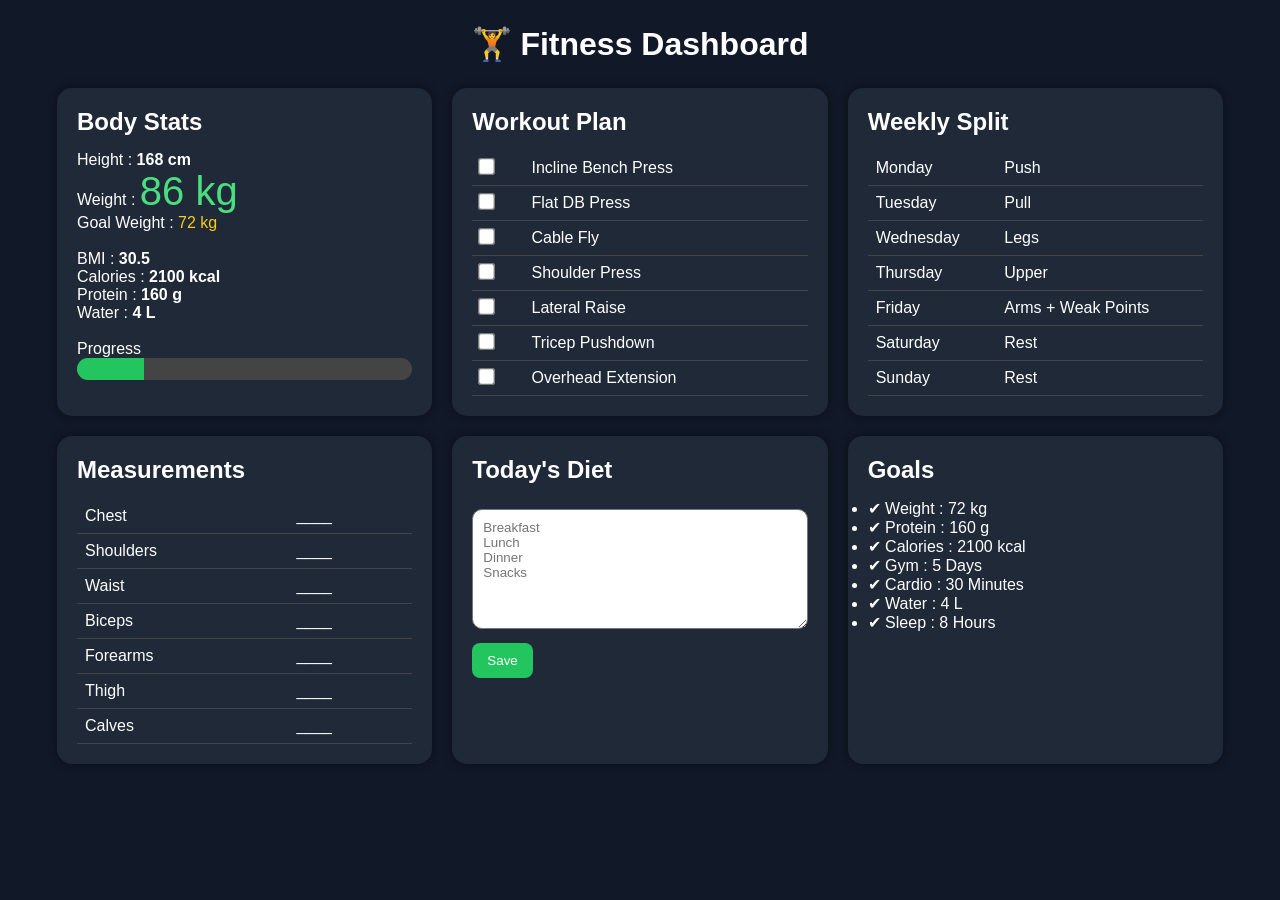
==== index.html @ 70d328dc "Create index.html" ====
<!DOCTYPE html>
<html lang="en">
<head>
<meta charset="UTF-8">
<meta name="viewport" content="width=device-width, initial-scale=1.0">
<title>Fitness Dashboard</title>

<style>

*{
    margin:0;
    padding:0;
    box-sizing:border-box;
    font-family:Arial,Helvetica,sans-serif;
}

body{
    background:#111827;
    color:white;
}

.container{
    width:95%;
    max-width:1300px;
    margin:auto;
    padding:25px;
}

h1{
    text-align:center;
    margin-bottom:25px;
}

.grid{
    display:grid;
    grid-template-columns:repeat(auto-fit,minmax(300px,1fr));
    gap:20px;
}

.card{
    background:#1f2937;
    padding:20px;
    border-radius:15px;
    box-shadow:0 0 10px rgba(0,0,0,.4);
}

.card h2{
    margin-bottom:15px;
}

.progress{
    width:100%;
    height:22px;
    background:#444;
    border-radius:20px;
    overflow:hidden;
}

.bar{
    height:100%;
    width:20%;
    background:#22c55e;
}

table{
    width:100%;
    border-collapse:collapse;
}

td{
    padding:8px;
    border-bottom:1px solid #444;
}

input[type=checkbox]{
    transform:scale(1.3);
}

.weight{
    font-size:40px;
    color:#4ade80;
    margin:10px 0;
}

.goal{
    color:#facc15;
}

button{
    padding:10px 15px;
    border:none;
    border-radius:8px;
    cursor:pointer;
    background:#22c55e;
    color:white;
    margin-top:10px;
}

button:hover{
    background:#16a34a;
}

textarea{
    width:100%;
    height:120px;
    border-radius:10px;
    padding:10px;
    margin-top:10px;
}

</style>

</head>

<body>

<div class="container">

<h1>🏋 Fitness Dashboard</h1>

<div class="grid">

<div class="card">
<h2>Body Stats</h2>

<p>Height : <b>168 cm</b></p>
<p>Weight : <span class="weight">86 kg</span></p>
<p>Goal Weight : <span class="goal">72 kg</span></p>

<br>

<p>BMI : <b>30.5</b></p>
<p>Calories : <b>2100 kcal</b></p>
<p>Protein : <b>160 g</b></p>
<p>Water : <b>4 L</b></p>

<br>

<p>Progress</p>

<div class="progress">
<div class="bar"></div>
</div>

</div>

<div class="card">

<h2>Workout Plan</h2>

<table>

<tr>
<td><input type="checkbox"></td>
<td>Incline Bench Press</td>
</tr>

<tr>
<td><input type="checkbox"></td>
<td>Flat DB Press</td>
</tr>

<tr>
<td><input type="checkbox"></td>
<td>Cable Fly</td>
</tr>

<tr>
<td><input type="checkbox"></td>
<td>Shoulder Press</td>
</tr>

<tr>
<td><input type="checkbox"></td>
<td>Lateral Raise</td>
</tr>

<tr>
<td><input type="checkbox"></td>
<td>Tricep Pushdown</td>
</tr>

<tr>
<td><input type="checkbox"></td>
<td>Overhead Extension</td>
</tr>

</table>

</div>

<div class="card">

<h2>Weekly Split</h2>

<table>

<tr><td>Monday</td><td>Push</td></tr>
<tr><td>Tuesday</td><td>Pull</td></tr>
<tr><td>Wednesday</td><td>Legs</td></tr>
<tr><td>Thursday</td><td>Upper</td></tr>
<tr><td>Friday</td><td>Arms + Weak Points</td></tr>
<tr><td>Saturday</td><td>Rest</td></tr>
<tr><td>Sunday</td><td>Rest</td></tr>

</table>

</div>

<div class="card">

<h2>Measurements</h2>

<table>

<tr><td>Chest</td><td>____</td></tr>
<tr><td>Shoulders</td><td>____</td></tr>
<tr><td>Waist</td><td>____</td></tr>
<tr><td>Biceps</td><td>____</td></tr>
<tr><td>Forearms</td><td>____</td></tr>
<tr><td>Thigh</td><td>____</td></tr>
<tr><td>Calves</td><td>____</td></tr>

</table>

</div>

<div class="card">

<h2>Today's Diet</h2>

<textarea placeholder="Breakfast&#10;Lunch&#10;Dinner&#10;Snacks"></textarea>

<button onclick="alert('Saved Successfully!')">
Save
</button>

</div>

<div class="card">

<h2>Goals</h2>

<ul>

<li>✔ Weight : 72 kg</li>
<li>✔ Protein : 160 g</li>
<li>✔ Calories : 2100 kcal</li>
<li>✔ Gym : 5 Days</li>
<li>✔ Cardio : 30 Minutes</li>
<li>✔ Water : 4 L</li>
<li>✔ Sleep : 8 Hours</li>

</ul>

</div>

</div>

</div>

</body>

</html>
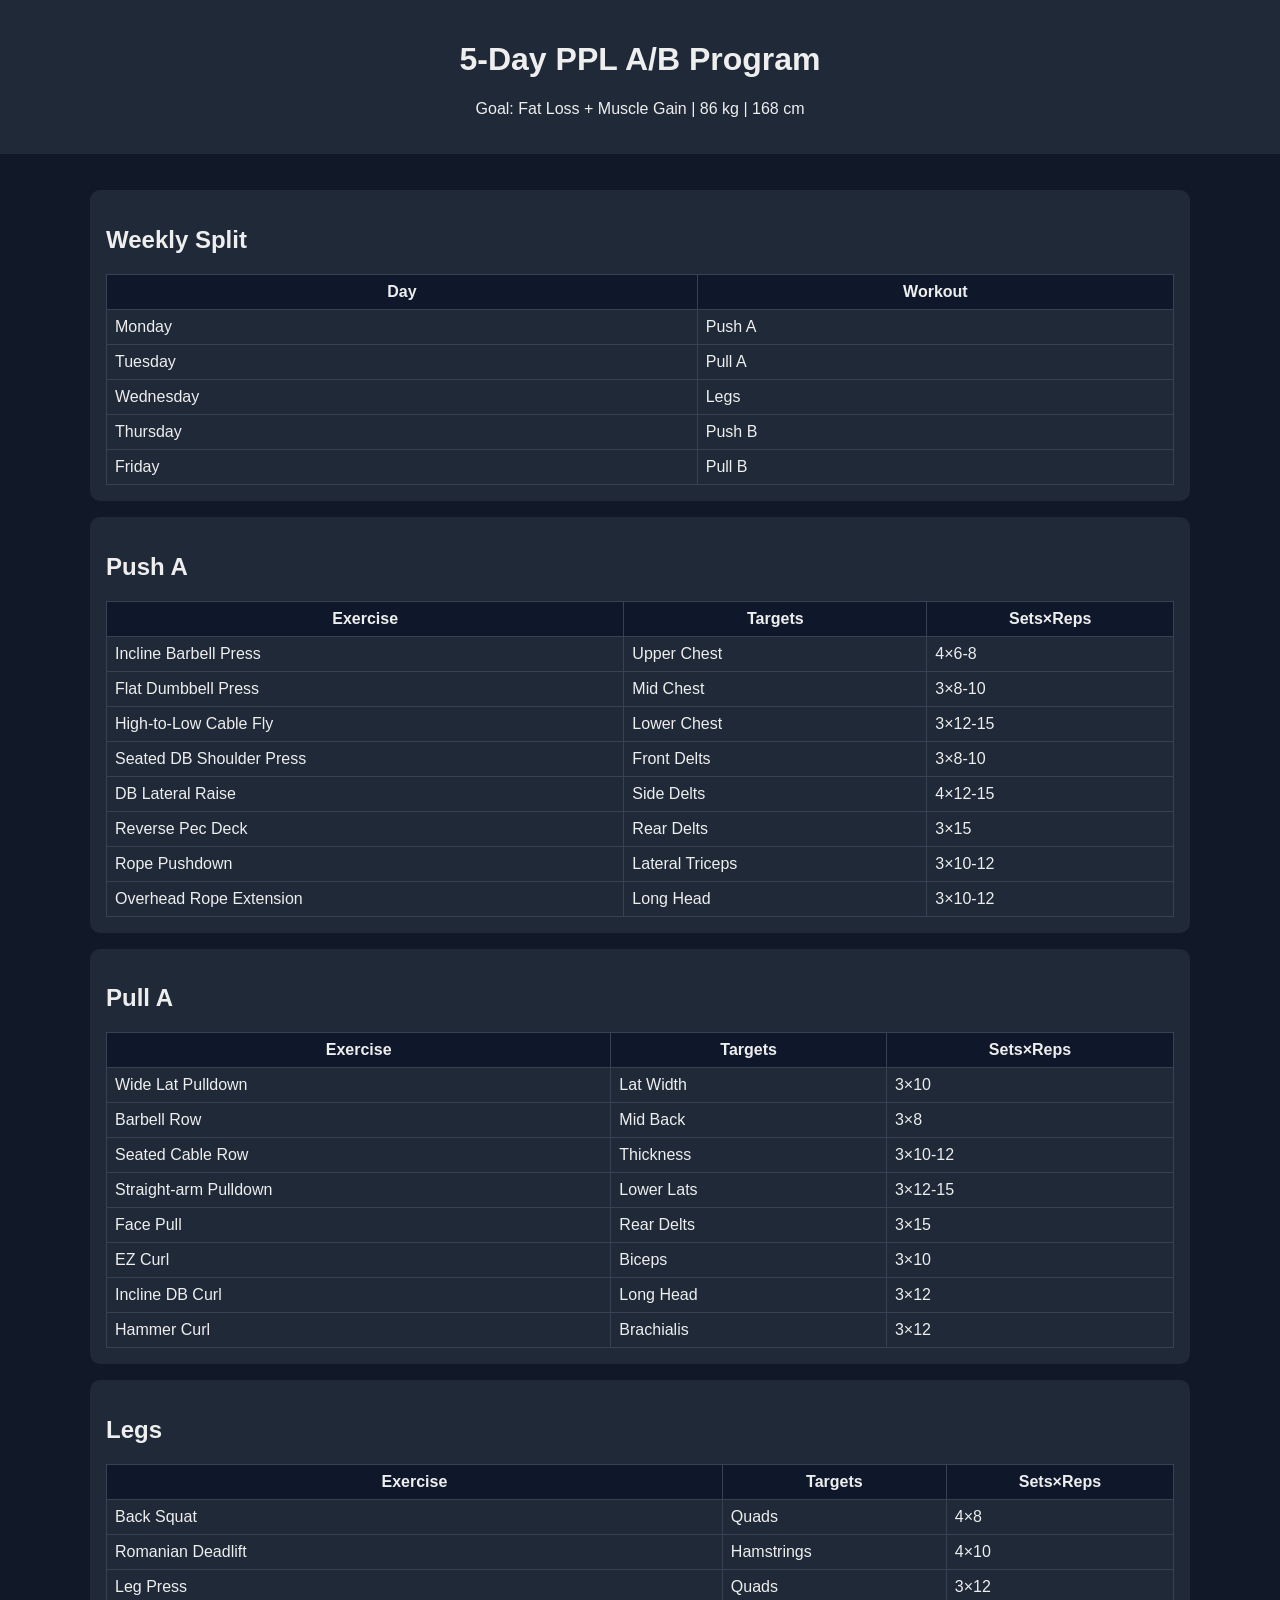
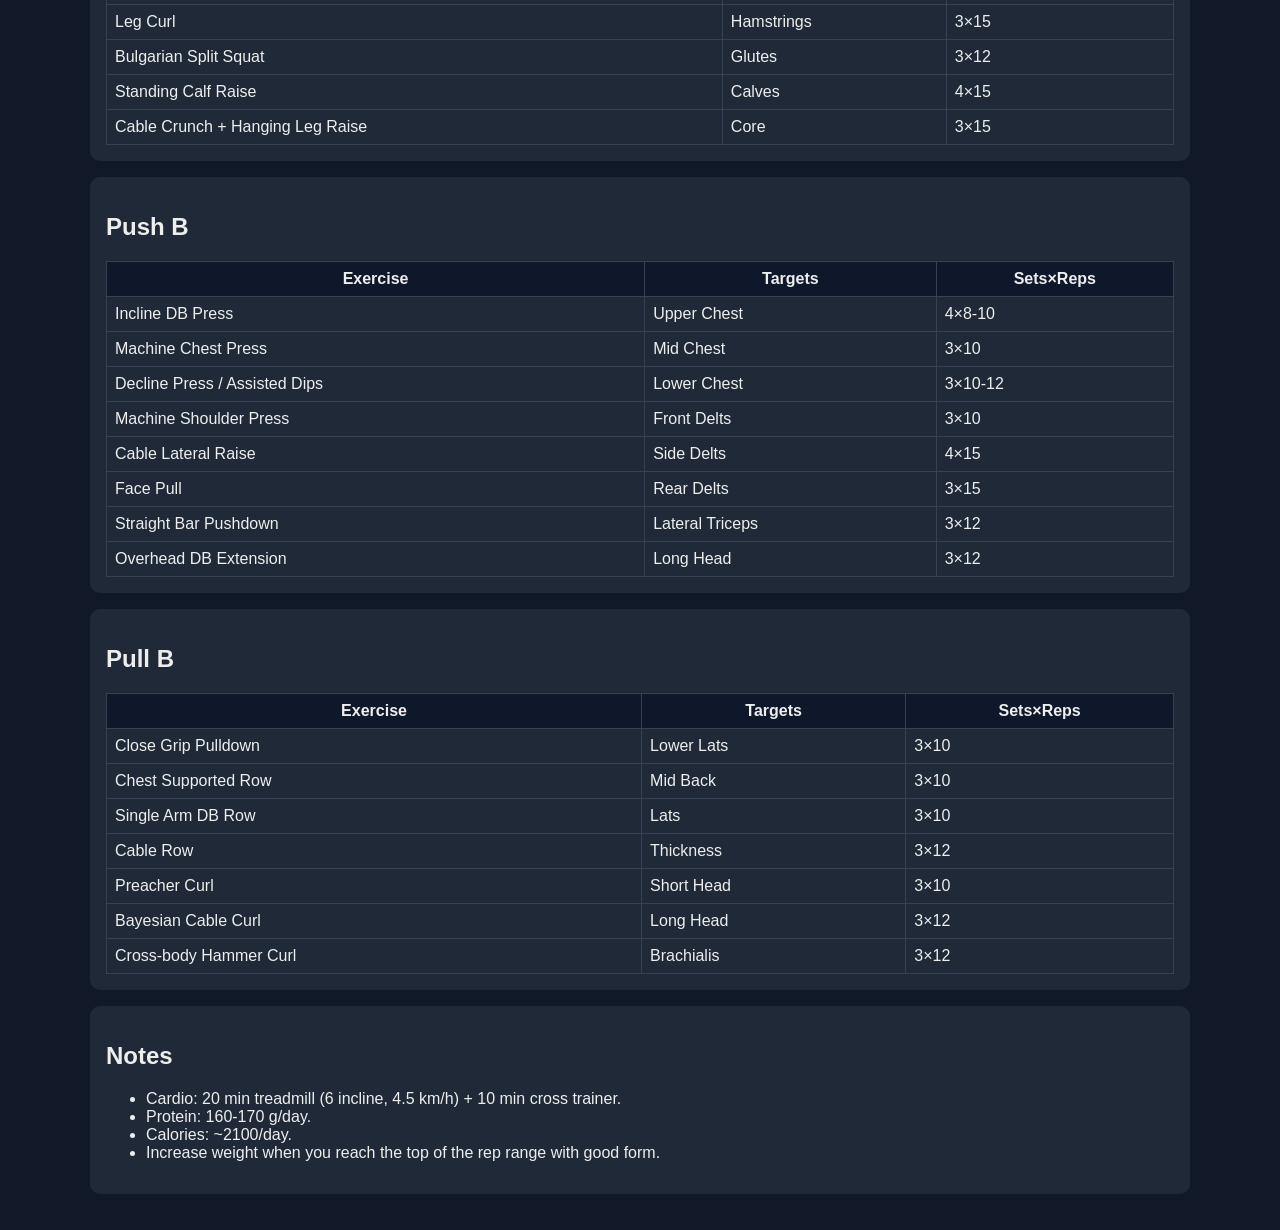
==== commit d1d76022: "Update index.html" ====
--- a/index.html
+++ b/index.html
@@ -1,264 +1,86 @@
-<!DOCTYPE html>
-<html lang="en">
-<head>
-<meta charset="UTF-8">
-<meta name="viewport" content="width=device-width, initial-scale=1.0">
-<title>Fitness Dashboard</title>
 
+<!DOCTYPE html><html><head><meta charset="utf-8">
+<meta name="viewport" content="width=device-width,initial-scale=1">
+<title>PPL A/B Fitness Dashboard</title>
 <style>
+body{font-family:Arial;background:#111827;color:#eee;margin:0}
+header{background:#1f2937;padding:20px;text-align:center}
+.container{max-width:1100px;margin:auto;padding:20px}
+.card{background:#1f2937;border-radius:10px;padding:16px;margin:16px 0}
+table{width:100%;border-collapse:collapse}
+th,td{border:1px solid #374151;padding:8px}
+th{background:#0f172a}
+small{color:#9ca3af}
+</style></head><body>
+<header><h1>5-Day PPL A/B Program</h1>
+<p>Goal: Fat Loss + Muscle Gain | 86 kg | 168 cm</p></header>
+<div class="container">
+<div class="card"><h2>Weekly Split</h2>
+<table><tr><th>Day</th><th>Workout</th></tr>
+<tr><td>Monday</td><td>Push A</td></tr>
+<tr><td>Tuesday</td><td>Pull A</td></tr>
+<tr><td>Wednesday</td><td>Legs</td></tr>
+<tr><td>Thursday</td><td>Push B</td></tr>
+<tr><td>Friday</td><td>Pull B</td></tr>
+</table></div>
 
-*{
-    margin:0;
-    padding:0;
-    box-sizing:border-box;
-    font-family:Arial,Helvetica,sans-serif;
-}
+<div class="card"><h2>Push A</h2>
+<table><tr><th>Exercise</th><th>Targets</th><th>Sets×Reps</th></tr>
+<tr><td>Incline Barbell Press</td><td>Upper Chest</td><td>4×6-8</td></tr>
+<tr><td>Flat Dumbbell Press</td><td>Mid Chest</td><td>3×8-10</td></tr>
+<tr><td>High-to-Low Cable Fly</td><td>Lower Chest</td><td>3×12-15</td></tr>
+<tr><td>Seated DB Shoulder Press</td><td>Front Delts</td><td>3×8-10</td></tr>
+<tr><td>DB Lateral Raise</td><td>Side Delts</td><td>4×12-15</td></tr>
+<tr><td>Reverse Pec Deck</td><td>Rear Delts</td><td>3×15</td></tr>
+<tr><td>Rope Pushdown</td><td>Lateral Triceps</td><td>3×10-12</td></tr>
+<tr><td>Overhead Rope Extension</td><td>Long Head</td><td>3×10-12</td></tr></table></div>
 
-body{
-    background:#111827;
-    color:white;
-}
+<div class="card"><h2>Pull A</h2>
+<table><tr><th>Exercise</th><th>Targets</th><th>Sets×Reps</th></tr>
+<tr><td>Wide Lat Pulldown</td><td>Lat Width</td><td>3×10</td></tr>
+<tr><td>Barbell Row</td><td>Mid Back</td><td>3×8</td></tr>
+<tr><td>Seated Cable Row</td><td>Thickness</td><td>3×10-12</td></tr>
+<tr><td>Straight-arm Pulldown</td><td>Lower Lats</td><td>3×12-15</td></tr>
+<tr><td>Face Pull</td><td>Rear Delts</td><td>3×15</td></tr>
+<tr><td>EZ Curl</td><td>Biceps</td><td>3×10</td></tr>
+<tr><td>Incline DB Curl</td><td>Long Head</td><td>3×12</td></tr>
+<tr><td>Hammer Curl</td><td>Brachialis</td><td>3×12</td></tr></table></div>
 
-.container{
-    width:95%;
-    max-width:1300px;
-    margin:auto;
-    padding:25px;
-}
+<div class="card"><h2>Legs</h2>
+<table><tr><th>Exercise</th><th>Targets</th><th>Sets×Reps</th></tr>
+<tr><td>Back Squat</td><td>Quads</td><td>4×8</td></tr>
+<tr><td>Romanian Deadlift</td><td>Hamstrings</td><td>4×10</td></tr>
+<tr><td>Leg Press</td><td>Quads</td><td>3×12</td></tr>
+<tr><td>Leg Curl</td><td>Hamstrings</td><td>3×15</td></tr>
+<tr><td>Bulgarian Split Squat</td><td>Glutes</td><td>3×12</td></tr>
+<tr><td>Standing Calf Raise</td><td>Calves</td><td>4×15</td></tr>
+<tr><td>Cable Crunch + Hanging Leg Raise</td><td>Core</td><td>3×15</td></tr></table></div>
 
-h1{
-    text-align:center;
-    margin-bottom:25px;
-}
+<div class="card"><h2>Push B</h2>
+<table><tr><th>Exercise</th><th>Targets</th><th>Sets×Reps</th></tr>
+<tr><td>Incline DB Press</td><td>Upper Chest</td><td>4×8-10</td></tr>
+<tr><td>Machine Chest Press</td><td>Mid Chest</td><td>3×10</td></tr>
+<tr><td>Decline Press / Assisted Dips</td><td>Lower Chest</td><td>3×10-12</td></tr>
+<tr><td>Machine Shoulder Press</td><td>Front Delts</td><td>3×10</td></tr>
+<tr><td>Cable Lateral Raise</td><td>Side Delts</td><td>4×15</td></tr>
+<tr><td>Face Pull</td><td>Rear Delts</td><td>3×15</td></tr>
+<tr><td>Straight Bar Pushdown</td><td>Lateral Triceps</td><td>3×12</td></tr>
+<tr><td>Overhead DB Extension</td><td>Long Head</td><td>3×12</td></tr></table></div>
 
-.grid{
-    display:grid;
-    grid-template-columns:repeat(auto-fit,minmax(300px,1fr));
-    gap:20px;
-}
+<div class="card"><h2>Pull B</h2>
+<table><tr><th>Exercise</th><th>Targets</th><th>Sets×Reps</th></tr>
+<tr><td>Close Grip Pulldown</td><td>Lower Lats</td><td>3×10</td></tr>
+<tr><td>Chest Supported Row</td><td>Mid Back</td><td>3×10</td></tr>
+<tr><td>Single Arm DB Row</td><td>Lats</td><td>3×10</td></tr>
+<tr><td>Cable Row</td><td>Thickness</td><td>3×12</td></tr>
+<tr><td>Preacher Curl</td><td>Short Head</td><td>3×10</td></tr>
+<tr><td>Bayesian Cable Curl</td><td>Long Head</td><td>3×12</td></tr>
+<tr><td>Cross-body Hammer Curl</td><td>Brachialis</td><td>3×12</td></tr></table></div>
 
-.card{
-    background:#1f2937;
-    padding:20px;
-    border-radius:15px;
-    box-shadow:0 0 10px rgba(0,0,0,.4);
-}
-
-.card h2{
-    margin-bottom:15px;
-}
-
-.progress{
-    width:100%;
-    height:22px;
-    background:#444;
-    border-radius:20px;
-    overflow:hidden;
-}
-
-.bar{
-    height:100%;
-    width:20%;
-    background:#22c55e;
-}
-
-table{
-    width:100%;
-    border-collapse:collapse;
-}
-
-td{
-    padding:8px;
-    border-bottom:1px solid #444;
-}
-
-input[type=checkbox]{
-    transform:scale(1.3);
-}
-
-.weight{
-    font-size:40px;
-    color:#4ade80;
-    margin:10px 0;
-}
-
-.goal{
-    color:#facc15;
-}
-
-button{
-    padding:10px 15px;
-    border:none;
-    border-radius:8px;
-    cursor:pointer;
-    background:#22c55e;
-    color:white;
-    margin-top:10px;
-}
-
-button:hover{
-    background:#16a34a;
-}
-
-textarea{
-    width:100%;
-    height:120px;
-    border-radius:10px;
-    padding:10px;
-    margin-top:10px;
-}
-
-</style>
-
-</head>
-
-<body>
-
-<div class="container">
-
-<h1>🏋 Fitness Dashboard</h1>
-
-<div class="grid">
-
-<div class="card">
-<h2>Body Stats</h2>
-
-<p>Height : <b>168 cm</b></p>
-<p>Weight : <span class="weight">86 kg</span></p>
-<p>Goal Weight : <span class="goal">72 kg</span></p>
-
-<br>
-
-<p>BMI : <b>30.5</b></p>
-<p>Calories : <b>2100 kcal</b></p>
-<p>Protein : <b>160 g</b></p>
-<p>Water : <b>4 L</b></p>
-
-<br>
-
-<p>Progress</p>
-
-<div class="progress">
-<div class="bar"></div>
-</div>
-
-</div>
-
-<div class="card">
-
-<h2>Workout Plan</h2>
-
-<table>
-
-<tr>
-<td><input type="checkbox"></td>
-<td>Incline Bench Press</td>
-</tr>
-
-<tr>
-<td><input type="checkbox"></td>
-<td>Flat DB Press</td>
-</tr>
-
-<tr>
-<td><input type="checkbox"></td>
-<td>Cable Fly</td>
-</tr>
-
-<tr>
-<td><input type="checkbox"></td>
-<td>Shoulder Press</td>
-</tr>
-
-<tr>
-<td><input type="checkbox"></td>
-<td>Lateral Raise</td>
-</tr>
-
-<tr>
-<td><input type="checkbox"></td>
-<td>Tricep Pushdown</td>
-</tr>
-
-<tr>
-<td><input type="checkbox"></td>
-<td>Overhead Extension</td>
-</tr>
-
-</table>
-
-</div>
-
-<div class="card">
-
-<h2>Weekly Split</h2>
-
-<table>
-
-<tr><td>Monday</td><td>Push</td></tr>
-<tr><td>Tuesday</td><td>Pull</td></tr>
-<tr><td>Wednesday</td><td>Legs</td></tr>
-<tr><td>Thursday</td><td>Upper</td></tr>
-<tr><td>Friday</td><td>Arms + Weak Points</td></tr>
-<tr><td>Saturday</td><td>Rest</td></tr>
-<tr><td>Sunday</td><td>Rest</td></tr>
-
-</table>
-
-</div>
-
-<div class="card">
-
-<h2>Measurements</h2>
-
-<table>
-
-<tr><td>Chest</td><td>____</td></tr>
-<tr><td>Shoulders</td><td>____</td></tr>
-<tr><td>Waist</td><td>____</td></tr>
-<tr><td>Biceps</td><td>____</td></tr>
-<tr><td>Forearms</td><td>____</td></tr>
-<tr><td>Thigh</td><td>____</td></tr>
-<tr><td>Calves</td><td>____</td></tr>
-
-</table>
-
-</div>
-
-<div class="card">
-
-<h2>Today's Diet</h2>
-
-<textarea placeholder="Breakfast&#10;Lunch&#10;Dinner&#10;Snacks"></textarea>
-
-<button onclick="alert('Saved Successfully!')">
-Save
-</button>
-
-</div>
-
-<div class="card">
-
-<h2>Goals</h2>
-
-<ul>
-
-<li>✔ Weight : 72 kg</li>
-<li>✔ Protein : 160 g</li>
-<li>✔ Calories : 2100 kcal</li>
-<li>✔ Gym : 5 Days</li>
-<li>✔ Cardio : 30 Minutes</li>
-<li>✔ Water : 4 L</li>
-<li>✔ Sleep : 8 Hours</li>
-
-</ul>
-
-</div>
-
-</div>
-
-</div>
-
-</body>
-
-</html>
+<div class="card"><h2>Notes</h2><ul>
+<li>Cardio: 20 min treadmill (6 incline, 4.5 km/h) + 10 min cross trainer.</li>
+<li>Protein: 160-170 g/day.</li>
+<li>Calories: ~2100/day.</li>
+<li>Increase weight when you reach the top of the rep range with good form.</li>
+</ul></div>
+</div></body></html>
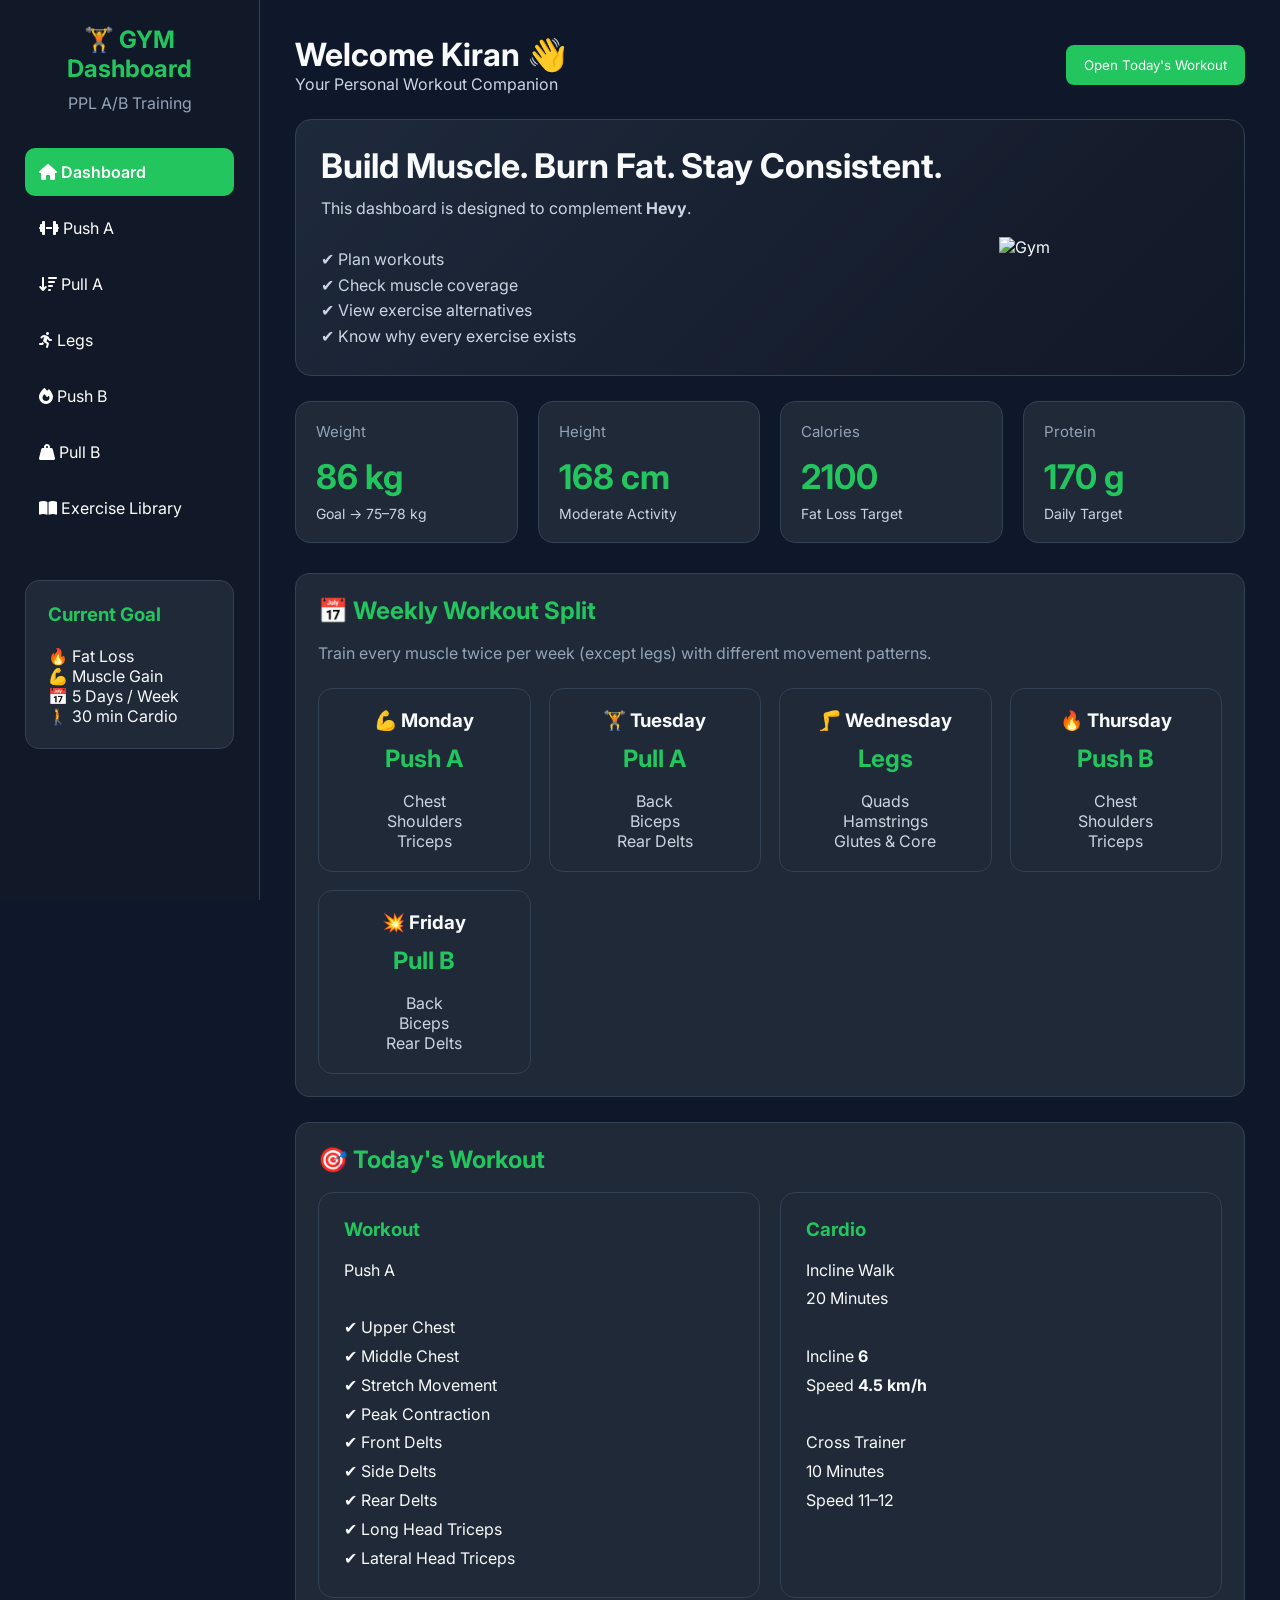
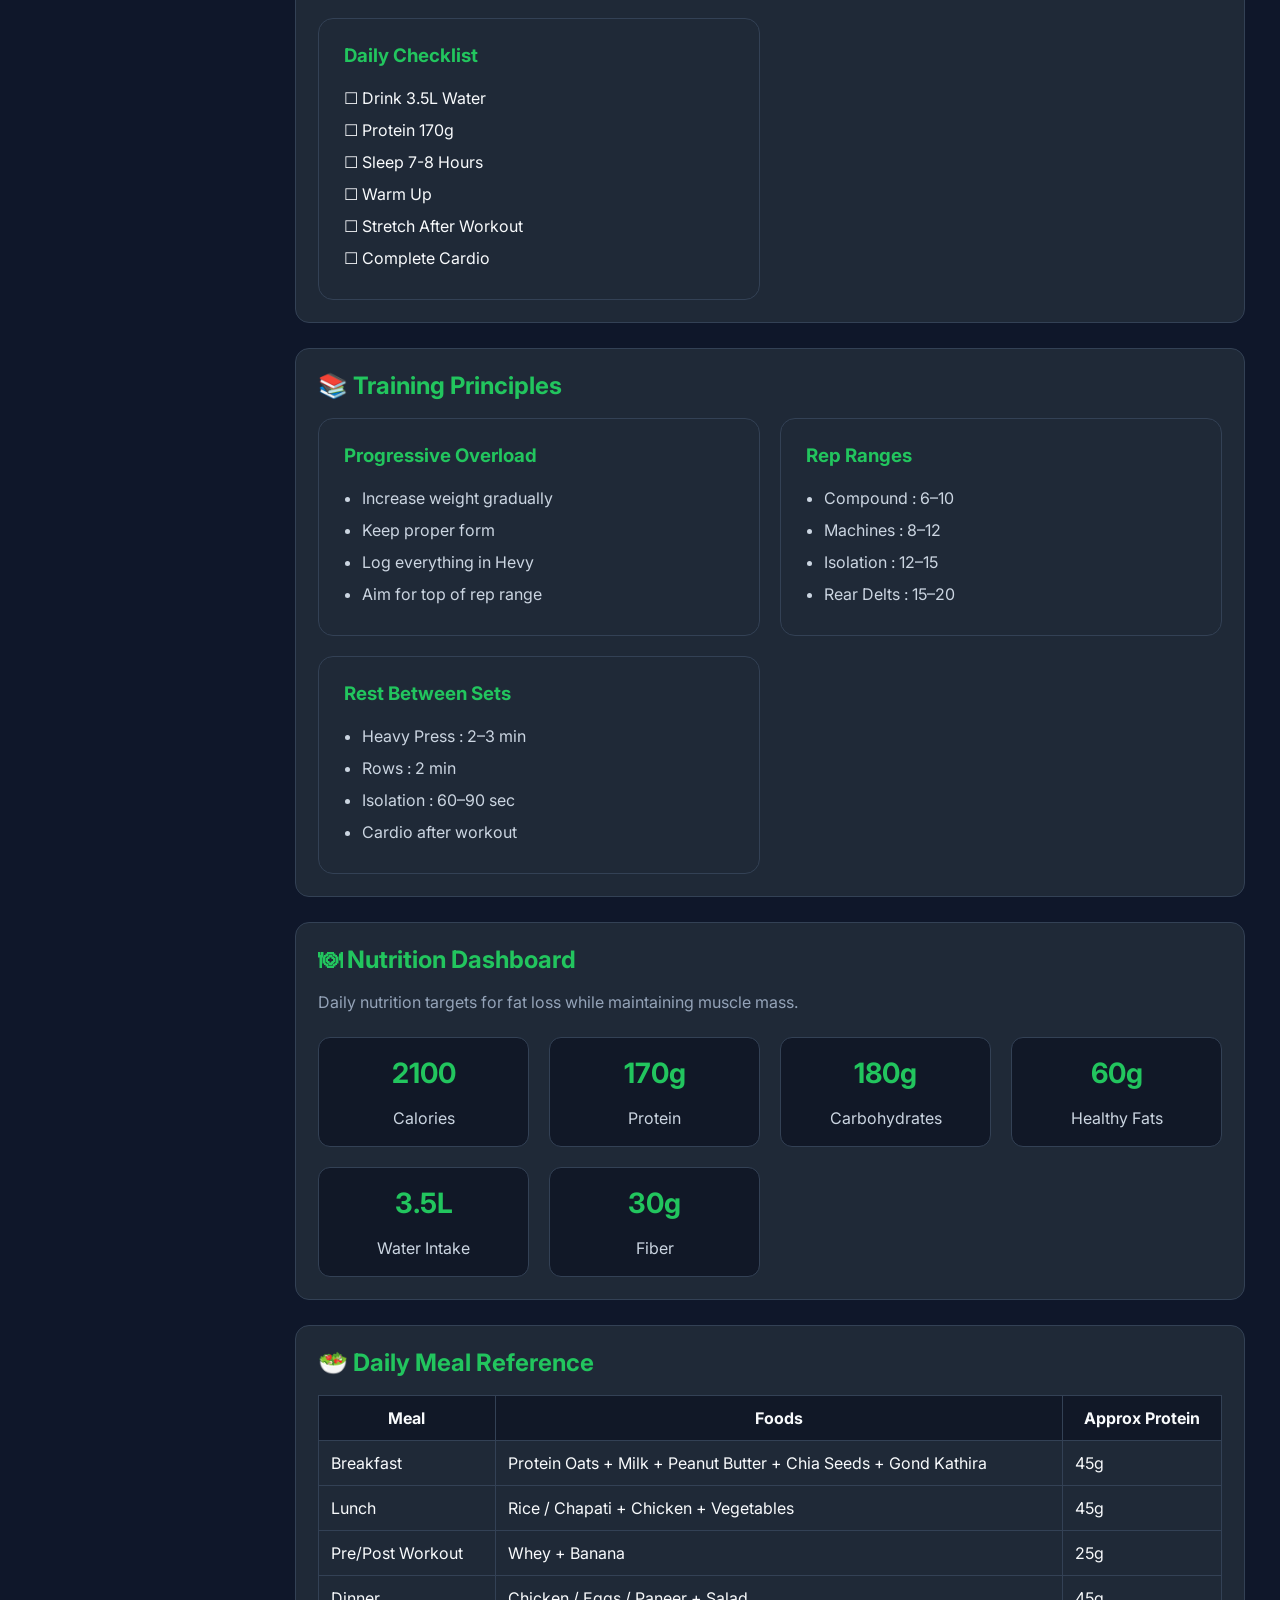
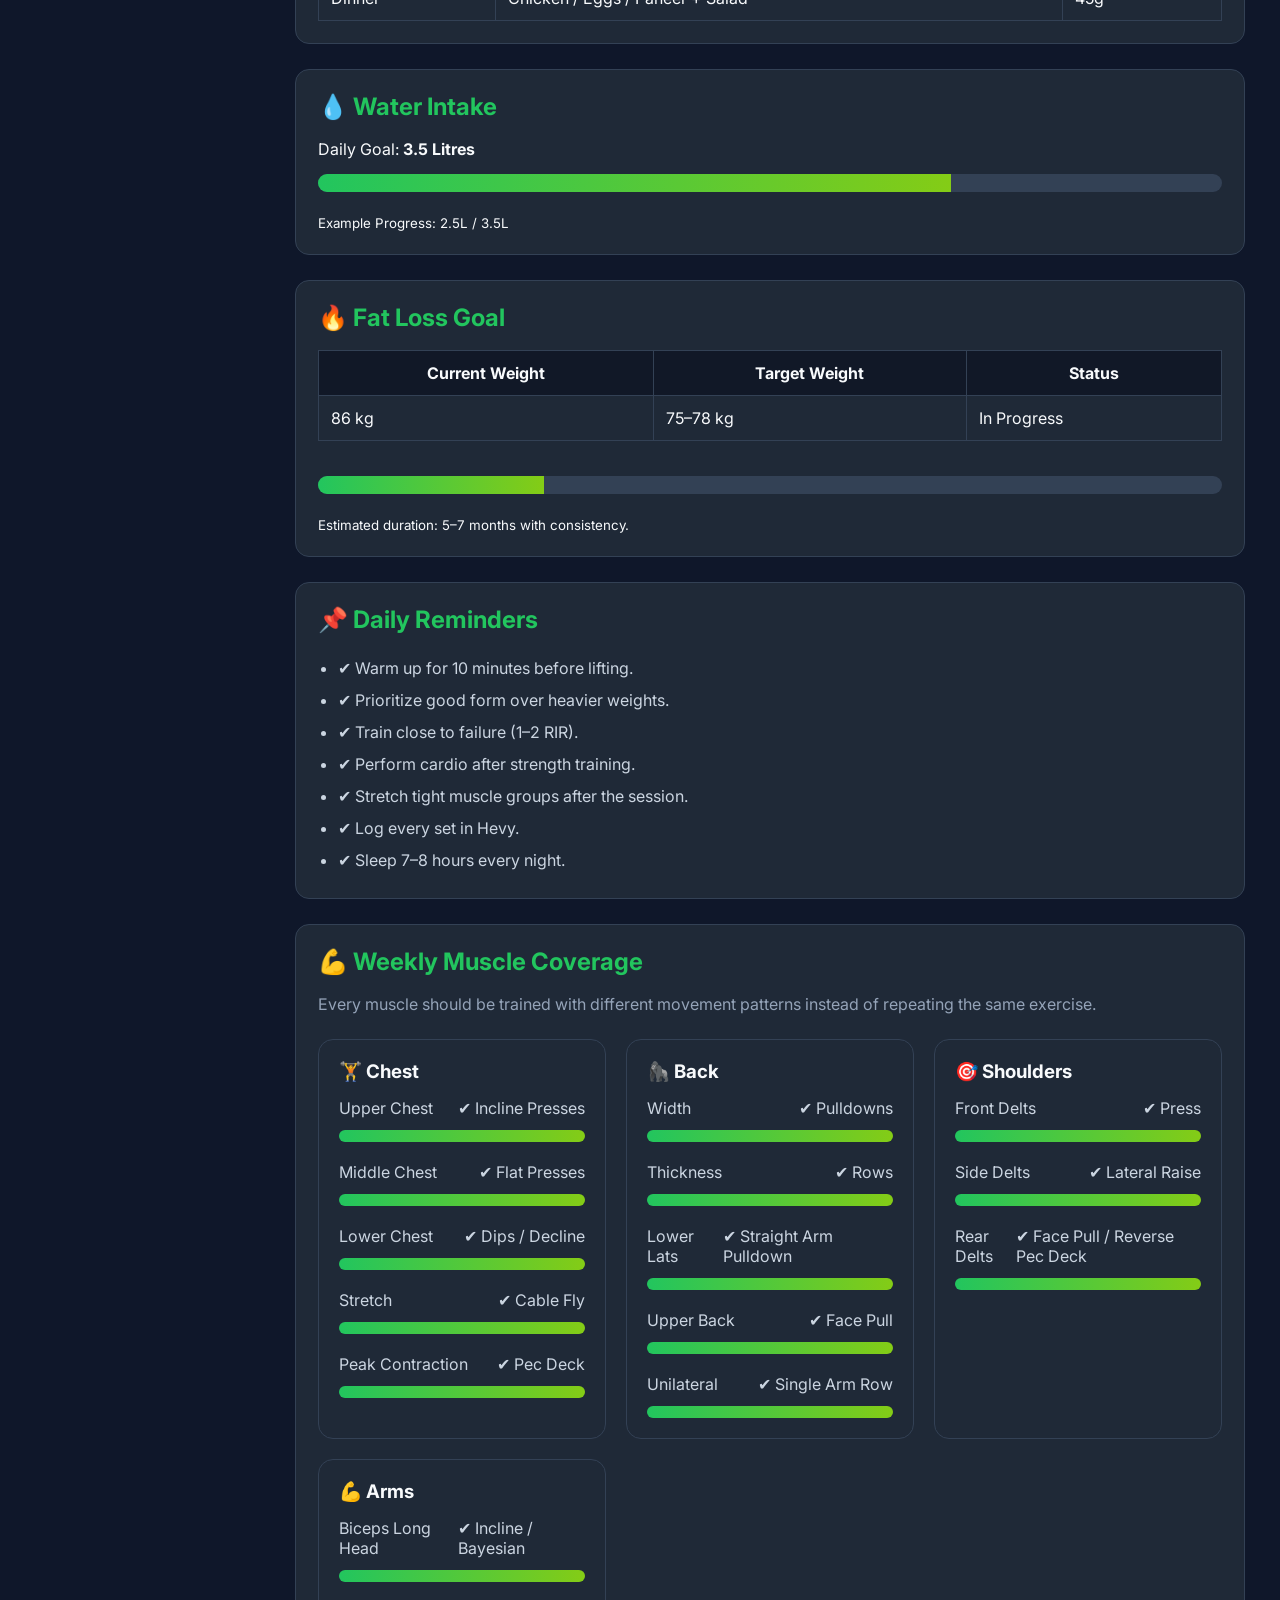
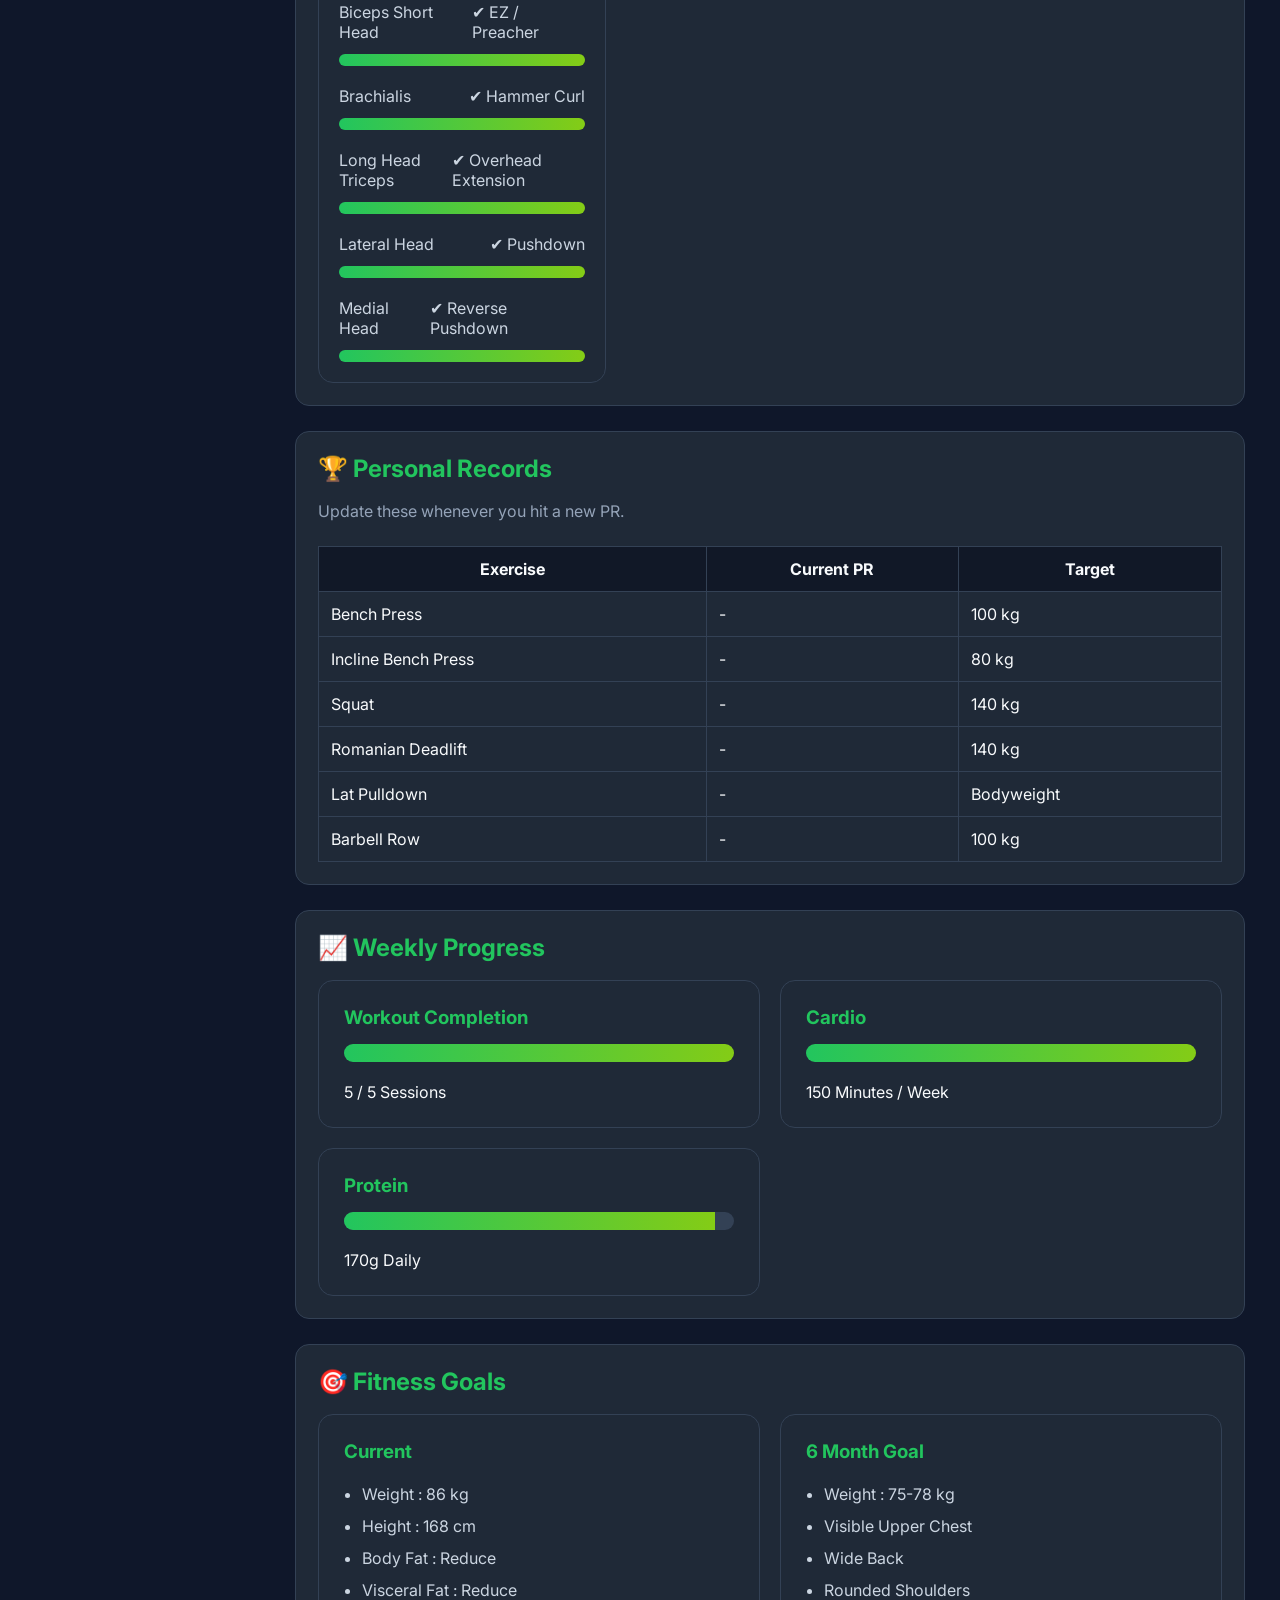
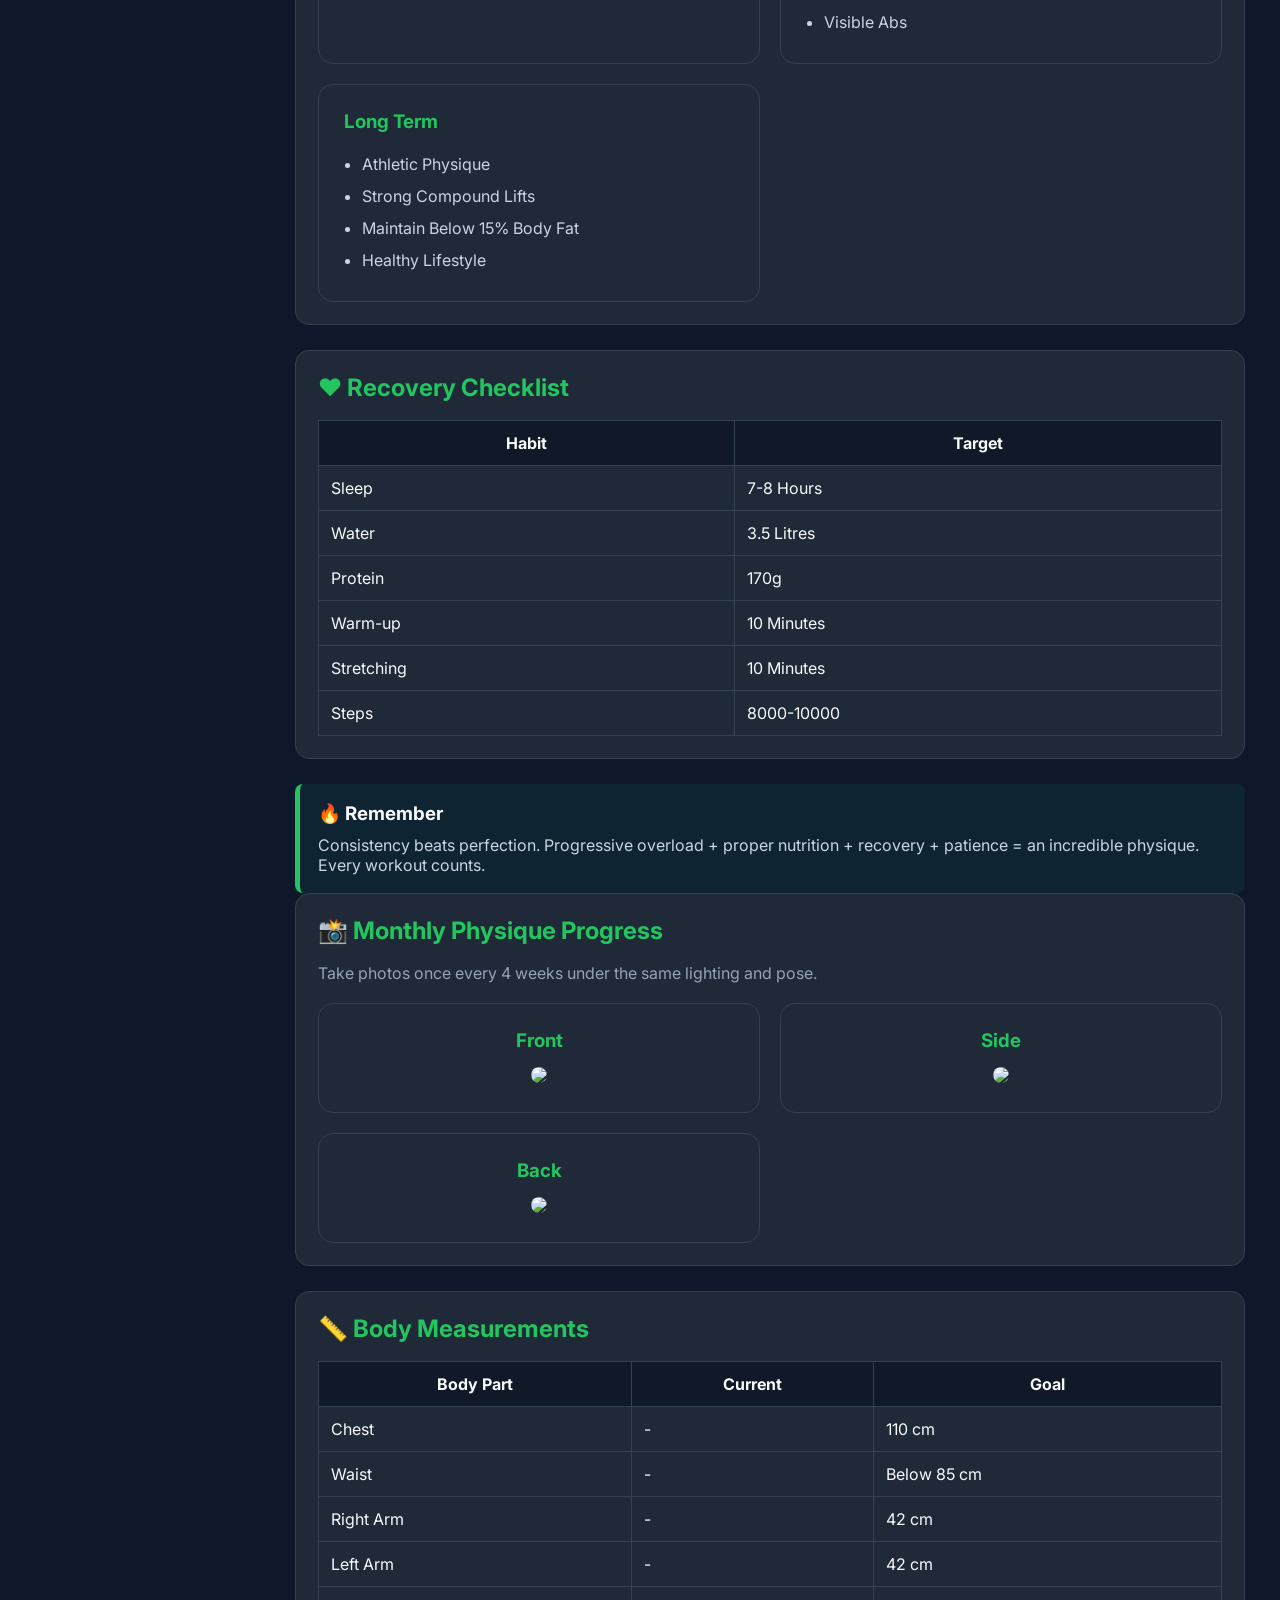
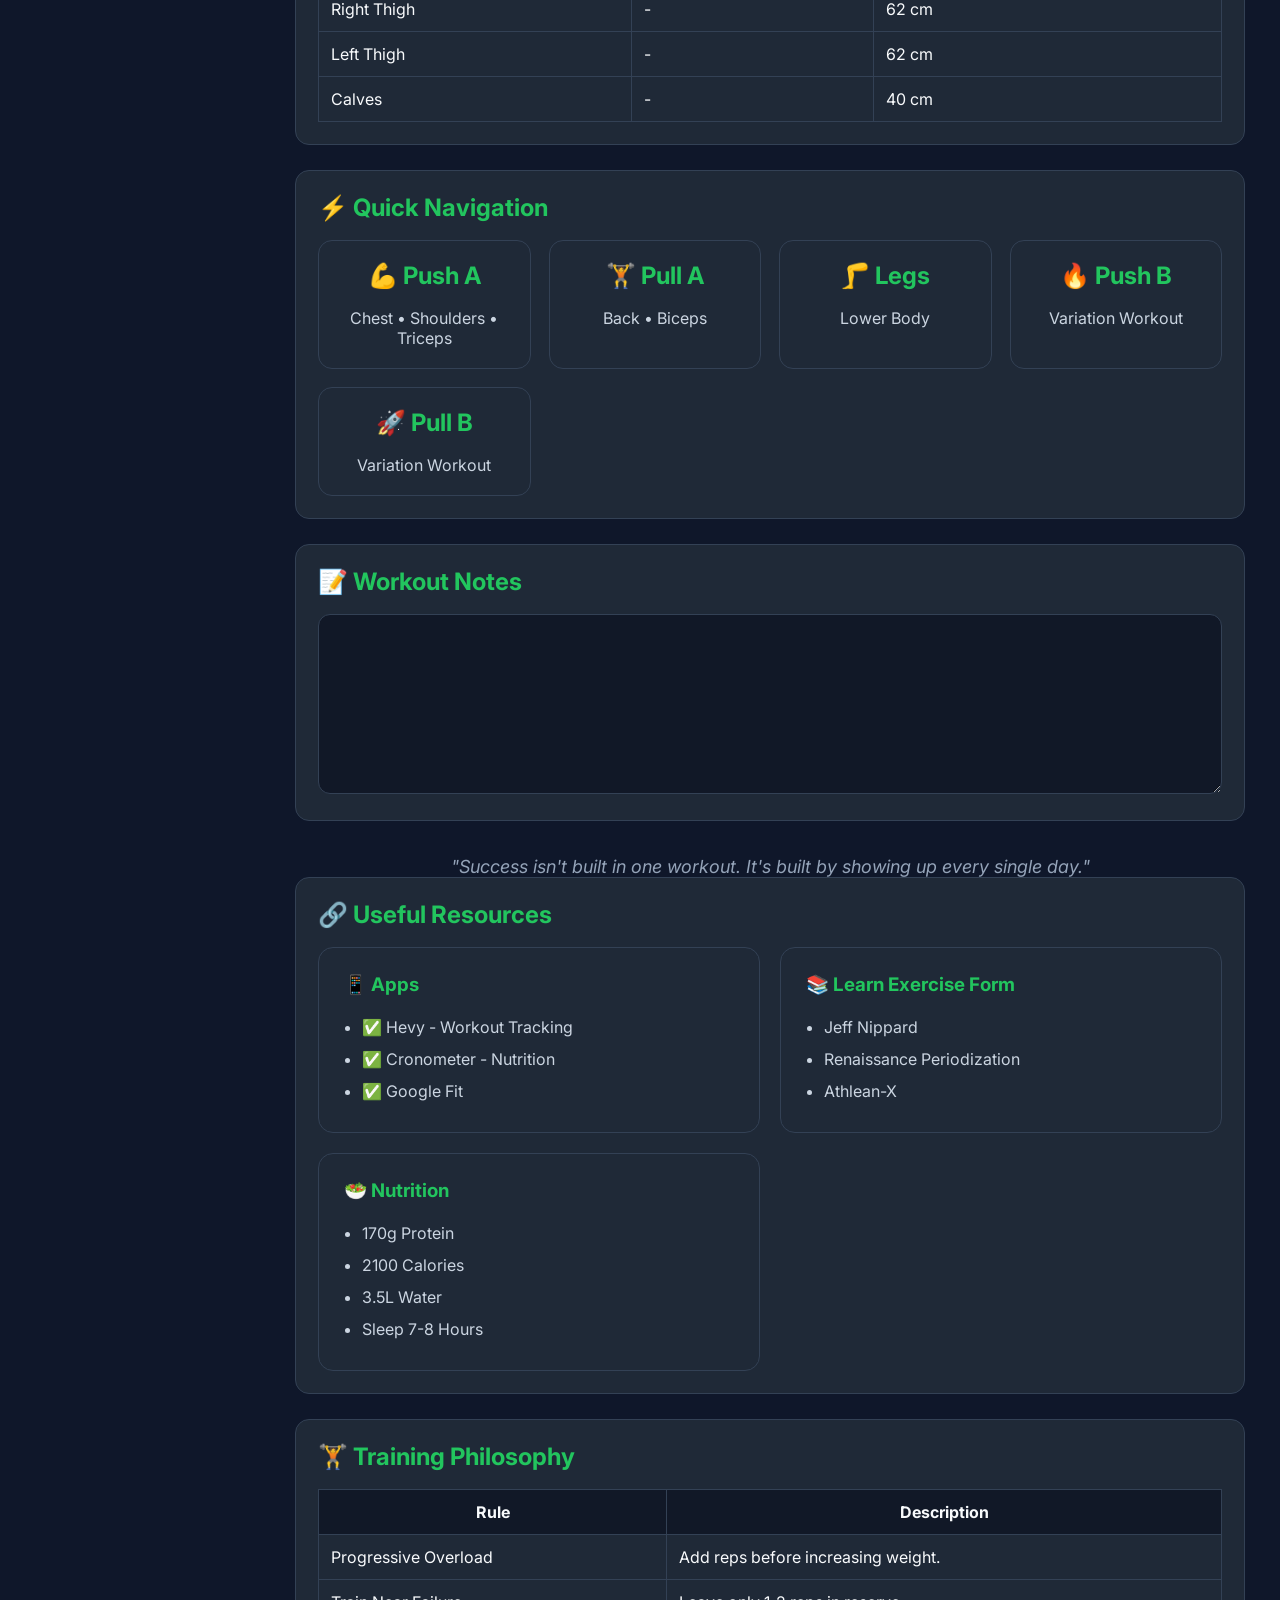
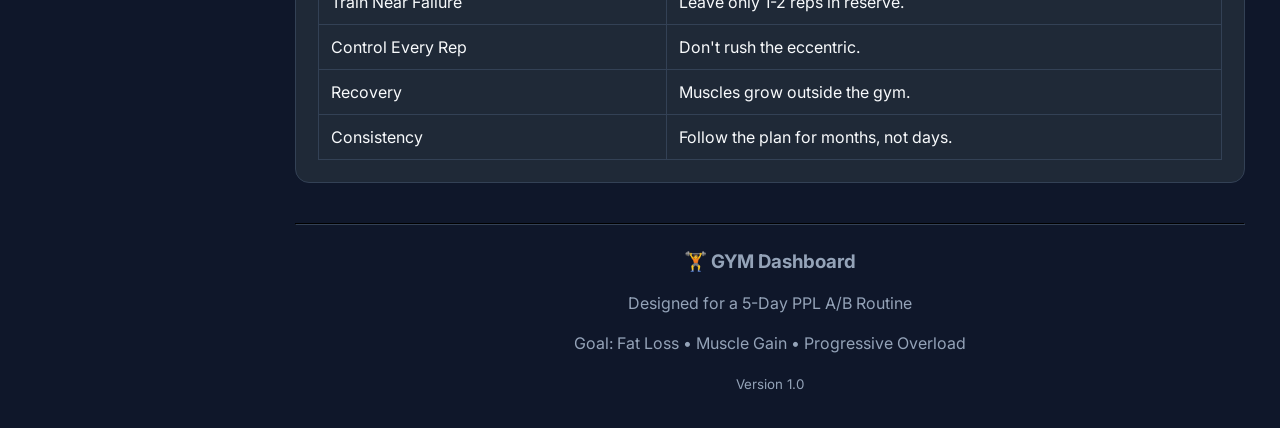
==== commit a853bc30: "Update index.html" ====
--- a/index.html
+++ b/index.html
@@ -1,86 +1,1800 @@
-
-<!DOCTYPE html><html><head><meta charset="utf-8">
-<meta name="viewport" content="width=device-width,initial-scale=1">
-<title>PPL A/B Fitness Dashboard</title>
-<style>
-body{font-family:Arial;background:#111827;color:#eee;margin:0}
-header{background:#1f2937;padding:20px;text-align:center}
-.container{max-width:1100px;margin:auto;padding:20px}
-.card{background:#1f2937;border-radius:10px;padding:16px;margin:16px 0}
-table{width:100%;border-collapse:collapse}
-th,td{border:1px solid #374151;padding:8px}
-th{background:#0f172a}
-small{color:#9ca3af}
-</style></head><body>
-<header><h1>5-Day PPL A/B Program</h1>
-<p>Goal: Fat Loss + Muscle Gain | 86 kg | 168 cm</p></header>
-<div class="container">
-<div class="card"><h2>Weekly Split</h2>
-<table><tr><th>Day</th><th>Workout</th></tr>
-<tr><td>Monday</td><td>Push A</td></tr>
-<tr><td>Tuesday</td><td>Pull A</td></tr>
-<tr><td>Wednesday</td><td>Legs</td></tr>
-<tr><td>Thursday</td><td>Push B</td></tr>
-<tr><td>Friday</td><td>Pull B</td></tr>
-</table></div>
-
-<div class="card"><h2>Push A</h2>
-<table><tr><th>Exercise</th><th>Targets</th><th>Sets×Reps</th></tr>
-<tr><td>Incline Barbell Press</td><td>Upper Chest</td><td>4×6-8</td></tr>
-<tr><td>Flat Dumbbell Press</td><td>Mid Chest</td><td>3×8-10</td></tr>
-<tr><td>High-to-Low Cable Fly</td><td>Lower Chest</td><td>3×12-15</td></tr>
-<tr><td>Seated DB Shoulder Press</td><td>Front Delts</td><td>3×8-10</td></tr>
-<tr><td>DB Lateral Raise</td><td>Side Delts</td><td>4×12-15</td></tr>
-<tr><td>Reverse Pec Deck</td><td>Rear Delts</td><td>3×15</td></tr>
-<tr><td>Rope Pushdown</td><td>Lateral Triceps</td><td>3×10-12</td></tr>
-<tr><td>Overhead Rope Extension</td><td>Long Head</td><td>3×10-12</td></tr></table></div>
-
-<div class="card"><h2>Pull A</h2>
-<table><tr><th>Exercise</th><th>Targets</th><th>Sets×Reps</th></tr>
-<tr><td>Wide Lat Pulldown</td><td>Lat Width</td><td>3×10</td></tr>
-<tr><td>Barbell Row</td><td>Mid Back</td><td>3×8</td></tr>
-<tr><td>Seated Cable Row</td><td>Thickness</td><td>3×10-12</td></tr>
-<tr><td>Straight-arm Pulldown</td><td>Lower Lats</td><td>3×12-15</td></tr>
-<tr><td>Face Pull</td><td>Rear Delts</td><td>3×15</td></tr>
-<tr><td>EZ Curl</td><td>Biceps</td><td>3×10</td></tr>
-<tr><td>Incline DB Curl</td><td>Long Head</td><td>3×12</td></tr>
-<tr><td>Hammer Curl</td><td>Brachialis</td><td>3×12</td></tr></table></div>
-
-<div class="card"><h2>Legs</h2>
-<table><tr><th>Exercise</th><th>Targets</th><th>Sets×Reps</th></tr>
-<tr><td>Back Squat</td><td>Quads</td><td>4×8</td></tr>
-<tr><td>Romanian Deadlift</td><td>Hamstrings</td><td>4×10</td></tr>
-<tr><td>Leg Press</td><td>Quads</td><td>3×12</td></tr>
-<tr><td>Leg Curl</td><td>Hamstrings</td><td>3×15</td></tr>
-<tr><td>Bulgarian Split Squat</td><td>Glutes</td><td>3×12</td></tr>
-<tr><td>Standing Calf Raise</td><td>Calves</td><td>4×15</td></tr>
-<tr><td>Cable Crunch + Hanging Leg Raise</td><td>Core</td><td>3×15</td></tr></table></div>
-
-<div class="card"><h2>Push B</h2>
-<table><tr><th>Exercise</th><th>Targets</th><th>Sets×Reps</th></tr>
-<tr><td>Incline DB Press</td><td>Upper Chest</td><td>4×8-10</td></tr>
-<tr><td>Machine Chest Press</td><td>Mid Chest</td><td>3×10</td></tr>
-<tr><td>Decline Press / Assisted Dips</td><td>Lower Chest</td><td>3×10-12</td></tr>
-<tr><td>Machine Shoulder Press</td><td>Front Delts</td><td>3×10</td></tr>
-<tr><td>Cable Lateral Raise</td><td>Side Delts</td><td>4×15</td></tr>
-<tr><td>Face Pull</td><td>Rear Delts</td><td>3×15</td></tr>
-<tr><td>Straight Bar Pushdown</td><td>Lateral Triceps</td><td>3×12</td></tr>
-<tr><td>Overhead DB Extension</td><td>Long Head</td><td>3×12</td></tr></table></div>
-
-<div class="card"><h2>Pull B</h2>
-<table><tr><th>Exercise</th><th>Targets</th><th>Sets×Reps</th></tr>
-<tr><td>Close Grip Pulldown</td><td>Lower Lats</td><td>3×10</td></tr>
-<tr><td>Chest Supported Row</td><td>Mid Back</td><td>3×10</td></tr>
-<tr><td>Single Arm DB Row</td><td>Lats</td><td>3×10</td></tr>
-<tr><td>Cable Row</td><td>Thickness</td><td>3×12</td></tr>
-<tr><td>Preacher Curl</td><td>Short Head</td><td>3×10</td></tr>
-<tr><td>Bayesian Cable Curl</td><td>Long Head</td><td>3×12</td></tr>
-<tr><td>Cross-body Hammer Curl</td><td>Brachialis</td><td>3×12</td></tr></table></div>
-
-<div class="card"><h2>Notes</h2><ul>
-<li>Cardio: 20 min treadmill (6 incline, 4.5 km/h) + 10 min cross trainer.</li>
-<li>Protein: 160-170 g/day.</li>
-<li>Calories: ~2100/day.</li>
-<li>Increase weight when you reach the top of the rep range with good form.</li>
-</ul></div>
-</div></body></html>
+<!DOCTYPE html>
+<html lang="en">
+
+<head>
+
+    <meta charset="UTF-8">
+
+    <meta name="viewport"
+          content="width=device-width, initial-scale=1.0">
+
+    <title>GYM Dashboard | PPL A/B</title>
+
+    <link rel="stylesheet" href="css/style.css">
+    <link rel="stylesheet" href="css/dashboard.css">
+    <link rel="stylesheet" href="css/cards.css">
+
+    <link href="https://fonts.googleapis.com/css2?family=Inter:wght@300;400;500;600;700&display=swap"
+          rel="stylesheet">
+
+    <link rel="stylesheet"
+          href="https://cdnjs.cloudflare.com/ajax/libs/font-awesome/6.6.0/css/all.min.css">
+
+</head>
+
+<body>
+
+<div class="wrapper">
+
+    <!-- ======================================
+                SIDEBAR
+    ======================================= -->
+
+    <aside class="sidebar">
+
+        <div class="logo">
+
+            <h2>🏋️ GYM Dashboard</h2>
+
+            <p style="color:#94a3b8;margin-top:10px;">
+                PPL A/B Training
+            </p>
+
+        </div>
+
+        <ul>
+
+            <li>
+                <a href="index.html">
+                    <i class="fa-solid fa-house"></i>
+                    Dashboard
+                </a>
+            </li>
+
+            <li>
+                <a href="push-a.html">
+                    <i class="fa-solid fa-dumbbell"></i>
+                    Push A
+                </a>
+            </li>
+
+            <li>
+                <a href="pull-a.html">
+                    <i class="fa-solid fa-arrow-down-wide-short"></i>
+                    Pull A
+                </a>
+            </li>
+
+            <li>
+                <a href="legs.html">
+                    <i class="fa-solid fa-person-running"></i>
+                    Legs
+                </a>
+            </li>
+
+            <li>
+                <a href="push-b.html">
+                    <i class="fa-solid fa-fire"></i>
+                    Push B
+                </a>
+            </li>
+
+            <li>
+                <a href="pull-b.html">
+                    <i class="fa-solid fa-weight-hanging"></i>
+                    Pull B
+                </a>
+            </li>
+
+            <li>
+                <a href="library.html">
+                    <i class="fa-solid fa-book-open"></i>
+                    Exercise Library
+                </a>
+            </li>
+
+        </ul>
+
+        <br><br>
+
+        <div class="card">
+
+            <h3 style="color:#22c55e;">
+                Current Goal
+            </h3>
+
+            <br>
+
+            <p>
+
+                🔥 Fat Loss
+
+            </p>
+
+            <p>
+
+                💪 Muscle Gain
+
+            </p>
+
+            <p>
+
+                📅 5 Days / Week
+
+            </p>
+
+            <p>
+
+                🚶 30 min Cardio
+
+            </p>
+
+        </div>
+
+    </aside>
+
+    <!-- ======================================
+                MAIN CONTENT
+    ======================================= -->
+
+    <main class="main">
+
+        <div class="header">
+
+            <div>
+
+                <h1>
+
+                    Welcome Kiran 👋
+
+                </h1>
+
+                <p>
+
+                    Your Personal Workout Companion
+
+                </p>
+
+            </div>
+
+            <button>
+
+                Open Today's Workout
+
+            </button>
+
+        </div>
+
+        <!-- ======================================
+                    HERO
+        ======================================= -->
+
+        <section class="hero">
+
+            <div>
+
+                <h1>
+
+                    Build Muscle.
+                    Burn Fat.
+                    Stay Consistent.
+
+                </h1>
+
+                <p>
+
+                    This dashboard is designed to complement
+                    <strong>Hevy</strong>.
+
+                    <br><br>
+
+                    ✔ Plan workouts
+
+                    <br>
+
+                    ✔ Check muscle coverage
+
+                    <br>
+
+                    ✔ View exercise alternatives
+
+                    <br>
+
+                    ✔ Know why every exercise exists
+
+                </p>
+
+            </div>
+
+            <img
+            src="https://images.unsplash.com/photo-1517836357463-d25dfeac3438?w=600"
+            alt="Gym">
+
+        </section>
+
+        <!-- ======================================
+                  QUICK STATS
+        ======================================= -->
+
+        <section class="stats-grid">
+
+            <div class="stat-card">
+
+                <div class="stat-title">
+
+                    Weight
+
+                </div>
+
+                <div class="stat-value">
+
+                    86 kg
+
+                </div>
+
+                <div class="stat-sub">
+
+                    Goal → 75–78 kg
+
+                </div>
+
+            </div>
+
+            <div class="stat-card">
+
+                <div class="stat-title">
+
+                    Height
+
+                </div>
+
+                <div class="stat-value">
+
+                    168 cm
+
+                </div>
+
+                <div class="stat-sub">
+
+                    Moderate Activity
+
+                </div>
+
+            </div>
+
+            <div class="stat-card">
+
+                <div class="stat-title">
+
+                    Calories
+
+                </div>
+
+                <div class="stat-value">
+
+                    2100
+
+                </div>
+
+                <div class="stat-sub">
+
+                    Fat Loss Target
+
+                </div>
+
+            </div>
+
+            <div class="stat-card">
+
+                <div class="stat-title">
+
+                    Protein
+
+                </div>
+
+                <div class="stat-value">
+
+                    170 g
+
+                </div>
+
+                <div class="stat-sub">
+
+                    Daily Target
+
+                </div>
+
+            </div>
+
+        </section>
+                <!-- ======================================
+                    WEEKLY SPLIT
+        ======================================= -->
+
+        <div class="card">
+
+            <h2>📅 Weekly Workout Split</h2>
+
+            <p style="color:#94a3b8;margin-bottom:25px;">
+                Train every muscle twice per week (except legs) with different movement patterns.
+            </p>
+
+            <div class="week-grid">
+
+                <div class="day-card"
+                     onclick="location.href='push-a.html'">
+
+                    <h3>💪 Monday</h3>
+
+                    <h2>Push A</h2>
+
+                    <p>
+                        Chest<br>
+                        Shoulders<br>
+                        Triceps
+                    </p>
+
+                </div>
+
+                <div class="day-card"
+                     onclick="location.href='pull-a.html'">
+
+                    <h3>🏋 Tuesday</h3>
+
+                    <h2>Pull A</h2>
+
+                    <p>
+                        Back<br>
+                        Biceps<br>
+                        Rear Delts
+                    </p>
+
+                </div>
+
+                <div class="day-card"
+                     onclick="location.href='legs.html'">
+
+                    <h3>🦵 Wednesday</h3>
+
+                    <h2>Legs</h2>
+
+                    <p>
+                        Quads<br>
+                        Hamstrings<br>
+                        Glutes & Core
+                    </p>
+
+                </div>
+
+                <div class="day-card"
+                     onclick="location.href='push-b.html'">
+
+                    <h3>🔥 Thursday</h3>
+
+                    <h2>Push B</h2>
+
+                    <p>
+                        Chest<br>
+                        Shoulders<br>
+                        Triceps
+                    </p>
+
+                </div>
+
+                <div class="day-card"
+                     onclick="location.href='pull-b.html'">
+
+                    <h3>💥 Friday</h3>
+
+                    <h2>Pull B</h2>
+
+                    <p>
+                        Back<br>
+                        Biceps<br>
+                        Rear Delts
+                    </p>
+
+                </div>
+
+            </div>
+
+        </div>
+
+        <!-- ======================================
+                TODAY'S WORKOUT
+        ======================================= -->
+
+        <div class="card">
+
+            <h2>🎯 Today's Workout</h2>
+
+            <div class="grid">
+
+                <div class="goal-card">
+
+                    <h3>Workout</h3>
+
+                    <p style="margin-top:15px;line-height:1.8;">
+
+                        Push A
+
+                        <br><br>
+
+                        ✔ Upper Chest
+
+                        <br>
+
+                        ✔ Middle Chest
+
+                        <br>
+
+                        ✔ Stretch Movement
+
+                        <br>
+
+                        ✔ Peak Contraction
+
+                        <br>
+
+                        ✔ Front Delts
+
+                        <br>
+
+                        ✔ Side Delts
+
+                        <br>
+
+                        ✔ Rear Delts
+
+                        <br>
+
+                        ✔ Long Head Triceps
+
+                        <br>
+
+                        ✔ Lateral Head Triceps
+
+                    </p>
+
+                </div>
+
+                <div class="goal-card">
+
+                    <h3>Cardio</h3>
+
+                    <p style="margin-top:15px;line-height:1.8;">
+
+                        Incline Walk
+
+                        <br>
+
+                        20 Minutes
+
+                        <br><br>
+
+                        Incline
+
+                        <strong>6</strong>
+
+                        <br>
+
+                        Speed
+
+                        <strong>4.5 km/h</strong>
+
+                        <br><br>
+
+                        Cross Trainer
+
+                        <br>
+
+                        10 Minutes
+
+                        <br>
+
+                        Speed 11–12
+
+                    </p>
+
+                </div>
+
+                <div class="goal-card">
+
+                    <h3>Daily Checklist</h3>
+
+                    <p style="line-height:2;">
+
+                        ☐ Drink 3.5L Water
+
+                        <br>
+
+                        ☐ Protein 170g
+
+                        <br>
+
+                        ☐ Sleep 7-8 Hours
+
+                        <br>
+
+                        ☐ Warm Up
+
+                        <br>
+
+                        ☐ Stretch After Workout
+
+                        <br>
+
+                        ☐ Complete Cardio
+
+                    </p>
+
+                </div>
+
+            </div>
+
+        </div>
+
+        <!-- ======================================
+                TRAINING PRINCIPLES
+        ======================================= -->
+
+        <div class="card">
+
+            <h2>📚 Training Principles</h2>
+
+            <div class="goal-grid">
+
+                <div class="goal-card">
+
+                    <h3>Progressive Overload</h3>
+
+                    <ul>
+
+                        <li>Increase weight gradually</li>
+
+                        <li>Keep proper form</li>
+
+                        <li>Log everything in Hevy</li>
+
+                        <li>Aim for top of rep range</li>
+
+                    </ul>
+
+                </div>
+
+                <div class="goal-card">
+
+                    <h3>Rep Ranges</h3>
+
+                    <ul>
+
+                        <li>Compound : 6–10</li>
+
+                        <li>Machines : 8–12</li>
+
+                        <li>Isolation : 12–15</li>
+
+                        <li>Rear Delts : 15–20</li>
+
+                    </ul>
+
+                </div>
+
+                <div class="goal-card">
+
+                    <h3>Rest Between Sets</h3>
+
+                    <ul>
+
+                        <li>Heavy Press : 2–3 min</li>
+
+                        <li>Rows : 2 min</li>
+
+                        <li>Isolation : 60–90 sec</li>
+
+                        <li>Cardio after workout</li>
+
+                    </ul>
+
+                </div>
+
+            </div>
+
+        </div>
+                <!-- ======================================
+                NUTRITION DASHBOARD
+        ======================================= -->
+
+        <div class="card">
+
+            <h2>🍽 Nutrition Dashboard</h2>
+
+            <p style="color:#94a3b8;margin-bottom:25px;">
+                Daily nutrition targets for fat loss while maintaining muscle mass.
+            </p>
+
+            <div class="nutrition">
+
+                <div class="nutrition-card">
+
+                    <h2>2100</h2>
+
+                    <p>Calories</p>
+
+                </div>
+
+                <div class="nutrition-card">
+
+                    <h2>170g</h2>
+
+                    <p>Protein</p>
+
+                </div>
+
+                <div class="nutrition-card">
+
+                    <h2>180g</h2>
+
+                    <p>Carbohydrates</p>
+
+                </div>
+
+                <div class="nutrition-card">
+
+                    <h2>60g</h2>
+
+                    <p>Healthy Fats</p>
+
+                </div>
+
+                <div class="nutrition-card">
+
+                    <h2>3.5L</h2>
+
+                    <p>Water Intake</p>
+
+                </div>
+
+                <div class="nutrition-card">
+
+                    <h2>30g</h2>
+
+                    <p>Fiber</p>
+
+                </div>
+
+            </div>
+
+        </div>
+
+        <!-- ======================================
+                DAILY MEAL PLAN
+        ======================================= -->
+
+        <div class="card">
+
+            <h2>🥗 Daily Meal Reference</h2>
+
+            <table>
+
+                <thead>
+
+                <tr>
+
+                    <th>Meal</th>
+
+                    <th>Foods</th>
+
+                    <th>Approx Protein</th>
+
+                </tr>
+
+                </thead>
+
+                <tbody>
+
+                <tr>
+
+                    <td>Breakfast</td>
+
+                    <td>
+                        Protein Oats +
+                        Milk +
+                        Peanut Butter +
+                        Chia Seeds +
+                        Gond Kathira
+                    </td>
+
+                    <td>45g</td>
+
+                </tr>
+
+                <tr>
+
+                    <td>Lunch</td>
+
+                    <td>
+                        Rice / Chapati +
+                        Chicken +
+                        Vegetables
+                    </td>
+
+                    <td>45g</td>
+
+                </tr>
+
+                <tr>
+
+                    <td>Pre/Post Workout</td>
+
+                    <td>
+                        Whey +
+                        Banana
+                    </td>
+
+                    <td>25g</td>
+
+                </tr>
+
+                <tr>
+
+                    <td>Dinner</td>
+
+                    <td>
+                        Chicken /
+                        Eggs /
+                        Paneer +
+                        Salad
+                    </td>
+
+                    <td>45g</td>
+
+                </tr>
+
+                </tbody>
+
+            </table>
+
+        </div>
+
+        <!-- ======================================
+                WATER TRACKER
+        ======================================= -->
+
+        <div class="card">
+
+            <h2>💧 Water Intake</h2>
+
+            <p>Daily Goal: <strong>3.5 Litres</strong></p>
+
+            <div class="progress-large">
+
+                <div
+                    class="progress-fill"
+                    style="width:70%;">
+                </div>
+
+            </div>
+
+            <br>
+
+            <small>
+                Example Progress:
+                2.5L / 3.5L
+            </small>
+
+        </div>
+
+        <!-- ======================================
+                FAT LOSS PROGRESS
+        ======================================= -->
+
+        <div class="card">
+
+            <h2>🔥 Fat Loss Goal</h2>
+
+            <table>
+
+                <tr>
+
+                    <th>Current Weight</th>
+
+                    <th>Target Weight</th>
+
+                    <th>Status</th>
+
+                </tr>
+
+                <tr>
+
+                    <td>86 kg</td>
+
+                    <td>75–78 kg</td>
+
+                    <td>In Progress</td>
+
+                </tr>
+
+            </table>
+
+            <br>
+
+            <div class="progress-large">
+
+                <div
+                    class="progress-fill"
+                    style="width:25%;">
+                </div>
+
+            </div>
+
+            <br>
+
+            <small>
+
+                Estimated duration:
+                5–7 months with consistency.
+
+            </small>
+
+        </div>
+
+        <!-- ======================================
+                WORKOUT REMINDERS
+        ======================================= -->
+
+        <div class="card">
+
+            <h2>📌 Daily Reminders</h2>
+
+            <ul style="line-height:2; padding-left:20px; color:#cbd5e1;">
+
+                <li>✔ Warm up for 10 minutes before lifting.</li>
+
+                <li>✔ Prioritize good form over heavier weights.</li>
+
+                <li>✔ Train close to failure (1–2 RIR).</li>
+
+                <li>✔ Perform cardio after strength training.</li>
+
+                <li>✔ Stretch tight muscle groups after the session.</li>
+
+                <li>✔ Log every set in Hevy.</li>
+
+                <li>✔ Sleep 7–8 hours every night.</li>
+
+            </ul>
+
+        </div>
+                <!-- ======================================
+                MUSCLE COVERAGE
+        ======================================= -->
+
+        <div class="card">
+
+            <h2>💪 Weekly Muscle Coverage</h2>
+
+            <p style="color:#94a3b8;margin-bottom:25px;">
+                Every muscle should be trained with different movement patterns instead of repeating the same exercise.
+            </p>
+
+            <div class="coverage-grid">
+
+                <!-- Chest -->
+
+                <div class="coverage-card">
+
+                    <h3>🏋 Chest</h3>
+
+                    <div class="coverage-item">
+                        <span>Upper Chest</span>
+                        <span>✔ Incline Presses</span>
+                    </div>
+
+                    <div class="progress">
+                        <div class="progress-bar" style="width:100%"></div>
+                    </div>
+
+                    <br>
+
+                    <div class="coverage-item">
+                        <span>Middle Chest</span>
+                        <span>✔ Flat Presses</span>
+                    </div>
+
+                    <div class="progress">
+                        <div class="progress-bar" style="width:100%"></div>
+                    </div>
+
+                    <br>
+
+                    <div class="coverage-item">
+                        <span>Lower Chest</span>
+                        <span>✔ Dips / Decline</span>
+                    </div>
+
+                    <div class="progress">
+                        <div class="progress-bar" style="width:100%"></div>
+                    </div>
+
+                    <br>
+
+                    <div class="coverage-item">
+                        <span>Stretch</span>
+                        <span>✔ Cable Fly</span>
+                    </div>
+
+                    <div class="progress">
+                        <div class="progress-bar" style="width:100%"></div>
+                    </div>
+
+                    <br>
+
+                    <div class="coverage-item">
+                        <span>Peak Contraction</span>
+                        <span>✔ Pec Deck</span>
+                    </div>
+
+                    <div class="progress">
+                        <div class="progress-bar" style="width:100%"></div>
+                    </div>
+
+                </div>
+
+                <!-- Back -->
+
+                <div class="coverage-card">
+
+                    <h3>🦍 Back</h3>
+
+                    <div class="coverage-item">
+                        <span>Width</span>
+                        <span>✔ Pulldowns</span>
+                    </div>
+
+                    <div class="progress">
+                        <div class="progress-bar" style="width:100%"></div>
+                    </div>
+
+                    <br>
+
+                    <div class="coverage-item">
+                        <span>Thickness</span>
+                        <span>✔ Rows</span>
+                    </div>
+
+                    <div class="progress">
+                        <div class="progress-bar" style="width:100%"></div>
+                    </div>
+
+                    <br>
+
+                    <div class="coverage-item">
+                        <span>Lower Lats</span>
+                        <span>✔ Straight Arm Pulldown</span>
+                    </div>
+
+                    <div class="progress">
+                        <div class="progress-bar" style="width:100%"></div>
+                    </div>
+
+                    <br>
+
+                    <div class="coverage-item">
+                        <span>Upper Back</span>
+                        <span>✔ Face Pull</span>
+                    </div>
+
+                    <div class="progress">
+                        <div class="progress-bar" style="width:100%"></div>
+                    </div>
+
+                    <br>
+
+                    <div class="coverage-item">
+                        <span>Unilateral</span>
+                        <span>✔ Single Arm Row</span>
+                    </div>
+
+                    <div class="progress">
+                        <div class="progress-bar" style="width:100%"></div>
+                    </div>
+
+                </div>
+
+                <!-- Shoulders -->
+
+                <div class="coverage-card">
+
+                    <h3>🎯 Shoulders</h3>
+
+                    <div class="coverage-item">
+                        <span>Front Delts</span>
+                        <span>✔ Press</span>
+                    </div>
+
+                    <div class="progress">
+                        <div class="progress-bar" style="width:100%"></div>
+                    </div>
+
+                    <br>
+
+                    <div class="coverage-item">
+                        <span>Side Delts</span>
+                        <span>✔ Lateral Raise</span>
+                    </div>
+
+                    <div class="progress">
+                        <div class="progress-bar" style="width:100%"></div>
+                    </div>
+
+                    <br>
+
+                    <div class="coverage-item">
+                        <span>Rear Delts</span>
+                        <span>✔ Face Pull / Reverse Pec Deck</span>
+                    </div>
+
+                    <div class="progress">
+                        <div class="progress-bar" style="width:100%"></div>
+                    </div>
+
+                </div>
+
+                <!-- Arms -->
+
+                <div class="coverage-card">
+
+                    <h3>💪 Arms</h3>
+
+                    <div class="coverage-item">
+                        <span>Biceps Long Head</span>
+                        <span>✔ Incline / Bayesian</span>
+                    </div>
+
+                    <div class="progress">
+                        <div class="progress-bar" style="width:100%"></div>
+                    </div>
+
+                    <br>
+
+                    <div class="coverage-item">
+                        <span>Biceps Short Head</span>
+                        <span>✔ EZ / Preacher</span>
+                    </div>
+
+                    <div class="progress">
+                        <div class="progress-bar" style="width:100%"></div>
+                    </div>
+
+                    <br>
+
+                    <div class="coverage-item">
+                        <span>Brachialis</span>
+                        <span>✔ Hammer Curl</span>
+                    </div>
+
+                    <div class="progress">
+                        <div class="progress-bar" style="width:100%"></div>
+                    </div>
+
+                    <br>
+
+                    <div class="coverage-item">
+                        <span>Long Head Triceps</span>
+                        <span>✔ Overhead Extension</span>
+                    </div>
+
+                    <div class="progress">
+                        <div class="progress-bar" style="width:100%"></div>
+                    </div>
+
+                    <br>
+
+                    <div class="coverage-item">
+                        <span>Lateral Head</span>
+                        <span>✔ Pushdown</span>
+                    </div>
+
+                    <div class="progress">
+                        <div class="progress-bar" style="width:100%"></div>
+                    </div>
+
+                    <br>
+
+                    <div class="coverage-item">
+                        <span>Medial Head</span>
+                        <span>✔ Reverse Pushdown</span>
+                    </div>
+
+                    <div class="progress">
+                        <div class="progress-bar" style="width:100%"></div>
+                    </div>
+
+                </div>
+
+            </div>
+
+        </div>
+                <!-- ======================================
+                PERSONAL RECORDS
+        ======================================= -->
+
+        <div class="card">
+
+            <h2>🏆 Personal Records</h2>
+
+            <p style="color:#94a3b8;margin-bottom:25px;">
+                Update these whenever you hit a new PR.
+            </p>
+
+            <table>
+
+                <thead>
+
+                <tr>
+
+                    <th>Exercise</th>
+                    <th>Current PR</th>
+                    <th>Target</th>
+
+                </tr>
+
+                </thead>
+
+                <tbody>
+
+                <tr>
+
+                    <td>Bench Press</td>
+                    <td>-</td>
+                    <td>100 kg</td>
+
+                </tr>
+
+                <tr>
+
+                    <td>Incline Bench Press</td>
+                    <td>-</td>
+                    <td>80 kg</td>
+
+                </tr>
+
+                <tr>
+
+                    <td>Squat</td>
+                    <td>-</td>
+                    <td>140 kg</td>
+
+                </tr>
+
+                <tr>
+
+                    <td>Romanian Deadlift</td>
+                    <td>-</td>
+                    <td>140 kg</td>
+
+                </tr>
+
+                <tr>
+
+                    <td>Lat Pulldown</td>
+                    <td>-</td>
+                    <td>Bodyweight</td>
+
+                </tr>
+
+                <tr>
+
+                    <td>Barbell Row</td>
+                    <td>-</td>
+                    <td>100 kg</td>
+
+                </tr>
+
+                </tbody>
+
+            </table>
+
+        </div>
+
+        <!-- ======================================
+                WEEKLY PROGRESS
+        ======================================= -->
+
+        <div class="card">
+
+            <h2>📈 Weekly Progress</h2>
+
+            <div class="goal-grid">
+
+                <div class="goal-card">
+
+                    <h3>Workout Completion</h3>
+
+                    <div class="progress-large">
+
+                        <div class="progress-fill"
+                             style="width:100%">
+                        </div>
+
+                    </div>
+
+                    <br>
+
+                    <p>5 / 5 Sessions</p>
+
+                </div>
+
+                <div class="goal-card">
+
+                    <h3>Cardio</h3>
+
+                    <div class="progress-large">
+
+                        <div class="progress-fill"
+                             style="width:100%">
+                        </div>
+
+                    </div>
+
+                    <br>
+
+                    <p>150 Minutes / Week</p>
+
+                </div>
+
+                <div class="goal-card">
+
+                    <h3>Protein</h3>
+
+                    <div class="progress-large">
+
+                        <div class="progress-fill"
+                             style="width:95%">
+                        </div>
+
+                    </div>
+
+                    <br>
+
+                    <p>170g Daily</p>
+
+                </div>
+
+            </div>
+
+        </div>
+
+        <!-- ======================================
+                BODY GOALS
+        ======================================= -->
+
+        <div class="card">
+
+            <h2>🎯 Fitness Goals</h2>
+
+            <div class="goal-grid">
+
+                <div class="goal-card">
+
+                    <h3>Current</h3>
+
+                    <ul>
+
+                        <li>Weight : 86 kg</li>
+
+                        <li>Height : 168 cm</li>
+
+                        <li>Body Fat : Reduce</li>
+
+                        <li>Visceral Fat : Reduce</li>
+
+                    </ul>
+
+                </div>
+
+                <div class="goal-card">
+
+                    <h3>6 Month Goal</h3>
+
+                    <ul>
+
+                        <li>Weight : 75-78 kg</li>
+
+                        <li>Visible Upper Chest</li>
+
+                        <li>Wide Back</li>
+
+                        <li>Rounded Shoulders</li>
+
+                        <li>Visible Abs</li>
+
+                    </ul>
+
+                </div>
+
+                <div class="goal-card">
+
+                    <h3>Long Term</h3>
+
+                    <ul>
+
+                        <li>Athletic Physique</li>
+
+                        <li>Strong Compound Lifts</li>
+
+                        <li>Maintain Below 15% Body Fat</li>
+
+                        <li>Healthy Lifestyle</li>
+
+                    </ul>
+
+                </div>
+
+            </div>
+
+        </div>
+
+        <!-- ======================================
+                RECOVERY
+        ======================================= -->
+
+        <div class="card">
+
+            <h2>❤️ Recovery Checklist</h2>
+
+            <table>
+
+                <tr>
+
+                    <th>Habit</th>
+
+                    <th>Target</th>
+
+                </tr>
+
+                <tr>
+
+                    <td>Sleep</td>
+
+                    <td>7-8 Hours</td>
+
+                </tr>
+
+                <tr>
+
+                    <td>Water</td>
+
+                    <td>3.5 Litres</td>
+
+                </tr>
+
+                <tr>
+
+                    <td>Protein</td>
+
+                    <td>170g</td>
+
+                </tr>
+
+                <tr>
+
+                    <td>Warm-up</td>
+
+                    <td>10 Minutes</td>
+
+                </tr>
+
+                <tr>
+
+                    <td>Stretching</td>
+
+                    <td>10 Minutes</td>
+
+                </tr>
+
+                <tr>
+
+                    <td>Steps</td>
+
+                    <td>8000-10000</td>
+
+                </tr>
+
+            </table>
+
+        </div>
+
+        <!-- ======================================
+                MOTIVATION
+        ======================================= -->
+
+        <div class="tip">
+
+            <h3>🔥 Remember</h3>
+
+            <p>
+
+                Consistency beats perfection.
+
+                Progressive overload + proper nutrition +
+                recovery + patience =
+                an incredible physique.
+
+                Every workout counts.
+
+            </p>
+
+        </div>
+                <!-- ======================================
+                PHYSIQUE PROGRESS
+        ======================================= -->
+
+        <div class="card">
+
+            <h2>📸 Monthly Physique Progress</h2>
+
+            <p style="color:#94a3b8;margin-bottom:20px;">
+                Take photos once every 4 weeks under the same lighting and pose.
+            </p>
+
+            <div class="grid">
+
+                <div class="goal-card" style="text-align:center;">
+                    <h3>Front</h3>
+                    <img src="https://placehold.co/300x400/1f2937/ffffff?text=Front+Photo"
+                         style="width:100%;border-radius:12px;">
+                </div>
+
+                <div class="goal-card" style="text-align:center;">
+                    <h3>Side</h3>
+                    <img src="https://placehold.co/300x400/1f2937/ffffff?text=Side+Photo"
+                         style="width:100%;border-radius:12px;">
+                </div>
+
+                <div class="goal-card" style="text-align:center;">
+                    <h3>Back</h3>
+                    <img src="https://placehold.co/300x400/1f2937/ffffff?text=Back+Photo"
+                         style="width:100%;border-radius:12px;">
+                </div>
+
+            </div>
+
+        </div>
+
+        <!-- ======================================
+                BODY MEASUREMENTS
+        ======================================= -->
+
+        <div class="card">
+
+            <h2>📏 Body Measurements</h2>
+
+            <table>
+
+                <thead>
+
+                <tr>
+
+                    <th>Body Part</th>
+                    <th>Current</th>
+                    <th>Goal</th>
+
+                </tr>
+
+                </thead>
+
+                <tbody>
+
+                    <tr>
+                        <td>Chest</td>
+                        <td>-</td>
+                        <td>110 cm</td>
+                    </tr>
+
+                    <tr>
+                        <td>Waist</td>
+                        <td>-</td>
+                        <td>Below 85 cm</td>
+                    </tr>
+
+                    <tr>
+                        <td>Right Arm</td>
+                        <td>-</td>
+                        <td>42 cm</td>
+                    </tr>
+
+                    <tr>
+                        <td>Left Arm</td>
+                        <td>-</td>
+                        <td>42 cm</td>
+                    </tr>
+
+                    <tr>
+                        <td>Right Thigh</td>
+                        <td>-</td>
+                        <td>62 cm</td>
+                    </tr>
+
+                    <tr>
+                        <td>Left Thigh</td>
+                        <td>-</td>
+                        <td>62 cm</td>
+                    </tr>
+
+                    <tr>
+                        <td>Calves</td>
+                        <td>-</td>
+                        <td>40 cm</td>
+                    </tr>
+
+                </tbody>
+
+            </table>
+
+        </div>
+
+        <!-- ======================================
+                DASHBOARD SHORTCUTS
+        ======================================= -->
+
+        <div class="card">
+
+            <h2>⚡ Quick Navigation</h2>
+
+            <div class="week-grid">
+
+                <div class="day-card" onclick="location.href='push-a.html'">
+                    <h2>💪 Push A</h2>
+                    <p>Chest • Shoulders • Triceps</p>
+                </div>
+
+                <div class="day-card" onclick="location.href='pull-a.html'">
+                    <h2>🏋 Pull A</h2>
+                    <p>Back • Biceps</p>
+                </div>
+
+                <div class="day-card" onclick="location.href='legs.html'">
+                    <h2>🦵 Legs</h2>
+                    <p>Lower Body</p>
+                </div>
+
+                <div class="day-card" onclick="location.href='push-b.html'">
+                    <h2>🔥 Push B</h2>
+                    <p>Variation Workout</p>
+                </div>
+
+                <div class="day-card" onclick="location.href='pull-b.html'">
+                    <h2>🚀 Pull B</h2>
+                    <p>Variation Workout</p>
+                </div>
+
+            </div>
+
+        </div>
+
+        <!-- ======================================
+                NOTES
+        ======================================= -->
+
+        <div class="card">
+
+            <h2>📝 Workout Notes</h2>
+
+            <textarea
+                placeholder="Write today's workout notes here..."
+                style="
+                    width:100%;
+                    height:180px;
+                    background:#111827;
+                    color:white;
+                    border:1px solid #334155;
+                    border-radius:12px;
+                    padding:20px;
+                    resize:vertical;
+                    font-size:16px;
+                ">
+            </textarea>
+
+        </div>
+
+        <!-- ======================================
+                DASHBOARD QUOTE
+        ======================================= -->
+
+        <div class="quote">
+
+            "Success isn't built in one workout.
+            It's built by showing up every single day."
+
+        </div>
+                <!-- ======================================
+                USEFUL LINKS
+        ======================================= -->
+
+        <div class="card">
+
+            <h2>🔗 Useful Resources</h2>
+
+            <div class="grid">
+
+                <div class="goal-card">
+
+                    <h3>📱 Apps</h3>
+
+                    <ul>
+
+                        <li>✅ Hevy - Workout Tracking</li>
+                        <li>✅ Cronometer - Nutrition</li>
+                        <li>✅ Google Fit</li>
+
+                    </ul>
+
+                </div>
+
+                <div class="goal-card">
+
+                    <h3>📚 Learn Exercise Form</h3>
+
+                    <ul>
+
+                        <li>Jeff Nippard</li>
+                        <li>Renaissance Periodization</li>
+                        <li>Athlean-X</li>
+
+                    </ul>
+
+                </div>
+
+                <div class="goal-card">
+
+                    <h3>🥗 Nutrition</h3>
+
+                    <ul>
+
+                        <li>170g Protein</li>
+                        <li>2100 Calories</li>
+                        <li>3.5L Water</li>
+                        <li>Sleep 7-8 Hours</li>
+
+                    </ul>
+
+                </div>
+
+            </div>
+
+        </div>
+
+        <!-- ======================================
+                WORKOUT PHILOSOPHY
+        ======================================= -->
+
+        <div class="card">
+
+            <h2>🏋 Training Philosophy</h2>
+
+            <table>
+
+                <tr>
+
+                    <th>Rule</th>
+
+                    <th>Description</th>
+
+                </tr>
+
+                <tr>
+
+                    <td>Progressive Overload</td>
+
+                    <td>Add reps before increasing weight.</td>
+
+                </tr>
+
+                <tr>
+
+                    <td>Train Near Failure</td>
+
+                    <td>Leave only 1-2 reps in reserve.</td>
+
+                </tr>
+
+                <tr>
+
+                    <td>Control Every Rep</td>
+
+                    <td>Don't rush the eccentric.</td>
+
+                </tr>
+
+                <tr>
+
+                    <td>Recovery</td>
+
+                    <td>Muscles grow outside the gym.</td>
+
+                </tr>
+
+                <tr>
+
+                    <td>Consistency</td>
+
+                    <td>Follow the plan for months, not days.</td>
+
+                </tr>
+
+            </table>
+
+        </div>
+
+        <!-- ======================================
+                FOOTER
+        ======================================= -->
+
+        <footer class="footer">
+
+            <hr style="margin-bottom:25px;border-color:#334155;">
+
+            <h3>🏋 GYM Dashboard</h3>
+
+            <br>
+
+            <p>
+
+                Designed for a 5-Day PPL A/B Routine
+
+            </p>
+
+            <br>
+
+            <p>
+
+                Goal:
+                Fat Loss • Muscle Gain • Progressive Overload
+
+            </p>
+
+            <br>
+
+            <small>
+
+                Version 1.0
+
+            </small>
+
+        </footer>
+
+    </main>
+
+</div>
+
+<script src="js/app.js"></script>
+<script src="js/navigation.js"></script>
+<script src="js/search.js"></script>
+<script src="js/coverage.js"></script>
+<script src="js/app.js"></script>
+<script src="js/navigation.js"></script>
+<script src="js/search.js"></script>
+<script src="js/coverage.js"></script>
+
+<script>
+// Highlight current page in sidebar
+document.addEventListener("DOMContentLoaded", () => {
+    const current = window.location.pathname.split("/").pop() || "index.html";
+
+    document.querySelectorAll(".sidebar a").forEach(link => {
+        const href = link.getAttribute("href");
+        if (href === current) {
+            link.style.background = "#22c55e";
+            link.style.fontWeight = "600";
+        }
+    });
+});
+
+// Future feature placeholders
+console.log("🏋️ Gym Dashboard Loaded");
+</script>
+
+</body>
+</html>
--- a/css/style.css
+++ b/css/style.css
@@ -0,0 +1,570 @@
+/* ===========================================
+   GYM DASHBOARD
+   Global Styles
+=========================================== */
+
+:root{
+
+    --bg:#0f172a;
+    --sidebar:#111827;
+    --card:#1f2937;
+
+    --primary:#22c55e;
+    --primary-hover:#16a34a;
+
+    --text:#f8fafc;
+    --text-light:#cbd5e1;
+
+    --border:#334155;
+
+    --danger:#ef4444;
+    --warning:#f59e0b;
+    --info:#3b82f6;
+
+    --radius:14px;
+
+}
+
+/* ===========================================
+Reset
+=========================================== */
+
+*{
+    margin:0;
+    padding:0;
+    box-sizing:border-box;
+    font-family:Inter,Arial,sans-serif;
+}
+
+html{
+    scroll-behavior:smooth;
+}
+
+body{
+
+    background:var(--bg);
+    color:var(--text);
+
+}
+
+/* ===========================================
+Scrollbar
+=========================================== */
+
+::-webkit-scrollbar{
+    width:8px;
+}
+
+::-webkit-scrollbar-track{
+
+    background:#111;
+
+}
+
+::-webkit-scrollbar-thumb{
+
+    background:#444;
+    border-radius:20px;
+
+}
+
+::-webkit-scrollbar-thumb:hover{
+
+    background:#666;
+
+}
+
+/* ===========================================
+Layout
+=========================================== */
+
+.wrapper{
+
+    display:flex;
+    min-height:100vh;
+
+}
+
+/* ===========================================
+Sidebar
+=========================================== */
+
+.sidebar{
+
+    width:260px;
+
+    background:var(--sidebar);
+
+    position:fixed;
+
+    top:0;
+    bottom:0;
+    left:0;
+
+    padding:25px;
+
+    overflow:auto;
+
+    border-right:1px solid var(--border);
+
+}
+
+.logo{
+
+    text-align:center;
+
+    margin-bottom:35px;
+
+}
+
+.logo h2{
+
+    color:var(--primary);
+
+}
+
+.sidebar ul{
+
+    list-style:none;
+
+}
+
+.sidebar li{
+
+    margin-bottom:8px;
+
+}
+
+.sidebar a{
+
+    display:block;
+
+    color:white;
+
+    text-decoration:none;
+
+    padding:14px;
+
+    border-radius:10px;
+
+    transition:.3s;
+
+}
+
+.sidebar a:hover{
+
+    background:var(--primary);
+
+    transform:translateX(5px);
+
+}
+
+/* ===========================================
+Main Content
+=========================================== */
+
+.main{
+
+    margin-left:260px;
+
+    width:100%;
+
+    padding:35px;
+
+}
+
+/* ===========================================
+Header
+=========================================== */
+
+.header{
+
+    display:flex;
+
+    justify-content:space-between;
+
+    align-items:center;
+
+    margin-bottom:25px;
+
+}
+
+.header h1{
+
+    font-size:32px;
+
+}
+
+.header p{
+
+    color:var(--text-light);
+
+}
+
+/* ===========================================
+Cards
+=========================================== */
+
+.card{
+
+    background:var(--card);
+
+    padding:22px;
+
+    border-radius:var(--radius);
+
+    margin-bottom:25px;
+
+    border:1px solid var(--border);
+
+    transition:.3s;
+
+}
+
+.card:hover{
+
+    transform:translateY(-4px);
+
+    box-shadow:0 15px 40px rgba(0,0,0,.35);
+
+}
+
+.card h2{
+
+    margin-bottom:18px;
+
+    color:var(--primary);
+
+}
+
+/* ===========================================
+Grid
+=========================================== */
+
+.grid{
+
+    display:grid;
+
+    grid-template-columns:repeat(auto-fit,minmax(300px,1fr));
+
+    gap:20px;
+
+}
+
+/* ===========================================
+Tables
+=========================================== */
+
+table{
+
+    width:100%;
+
+    border-collapse:collapse;
+
+}
+
+th{
+
+    background:#111827;
+
+    padding:12px;
+
+    border:1px solid var(--border);
+
+}
+
+td{
+
+    padding:12px;
+
+    border:1px solid var(--border);
+
+}
+
+tr:hover{
+
+    background:#263447;
+
+}
+
+/* ===========================================
+Buttons
+=========================================== */
+
+button{
+
+    background:var(--primary);
+
+    color:white;
+
+    border:none;
+
+    padding:12px 18px;
+
+    border-radius:8px;
+
+    cursor:pointer;
+
+    transition:.3s;
+
+}
+
+button:hover{
+
+    background:var(--primary-hover);
+
+}
+
+/* ===========================================
+Badges
+=========================================== */
+
+.badge{
+
+    display:inline-block;
+
+    padding:6px 12px;
+
+    border-radius:20px;
+
+    font-size:13px;
+
+    margin-right:5px;
+
+}
+
+.success{
+
+    background:#065f46;
+
+}
+
+.warning{
+
+    background:#78350f;
+
+}
+
+.info{
+
+    background:#1d4ed8;
+
+}
+
+.danger{
+
+    background:#991b1b;
+
+}
+
+/* ===========================================
+Coverage Bar
+=========================================== */
+
+.progress{
+
+    width:100%;
+
+    height:12px;
+
+    background:#374151;
+
+    border-radius:20px;
+
+    overflow:hidden;
+
+}
+
+.progress-bar{
+
+    height:100%;
+
+    width:80%;
+
+    background:linear-gradient(90deg,#22c55e,#84cc16);
+
+}
+
+/* ===========================================
+Exercise Card
+=========================================== */
+
+.exercise{
+
+    display:flex;
+
+    gap:20px;
+
+    align-items:center;
+
+    margin-bottom:20px;
+
+}
+
+.exercise img{
+
+    width:130px;
+
+    height:90px;
+
+    object-fit:cover;
+
+    border-radius:10px;
+
+}
+
+.exercise h3{
+
+    color:#22c55e;
+
+}
+
+.exercise p{
+
+    color:var(--text-light);
+
+}
+
+/* ===========================================
+Checkbox
+=========================================== */
+
+input[type=checkbox]{
+
+    transform:scale(1.4);
+
+    cursor:pointer;
+
+}
+
+/* ===========================================
+Search
+=========================================== */
+
+.search{
+
+    width:100%;
+
+    padding:14px;
+
+    border-radius:8px;
+
+    border:none;
+
+    margin-bottom:20px;
+
+    background:#111827;
+
+    color:white;
+
+}
+
+/* ===========================================
+Details
+=========================================== */
+
+details{
+
+    margin-bottom:15px;
+
+}
+
+summary{
+
+    cursor:pointer;
+
+    padding:12px;
+
+    background:#111827;
+
+    border-radius:8px;
+
+    font-size:18px;
+
+    font-weight:bold;
+
+}
+
+/* ===========================================
+Footer
+=========================================== */
+
+.footer{
+
+    text-align:center;
+
+    color:#94a3b8;
+
+    margin-top:40px;
+
+}
+
+/* ===========================================
+Responsive
+=========================================== */
+
+@media(max-width:900px){
+
+.sidebar{
+
+    position:relative;
+
+    width:100%;
+
+    height:auto;
+
+}
+
+.main{
+
+    margin-left:0;
+
+}
+
+.wrapper{
+
+    flex-direction:column;
+
+}
+
+.header{
+
+    flex-direction:column;
+
+    align-items:flex-start;
+
+    gap:10px;
+
+}
+
+.exercise{
+
+    flex-direction:column;
+
+    align-items:flex-start;
+
+}
+
+}
+
+@media(max-width:600px){
+
+table{
+
+    font-size:13px;
+
+}
+
+.card{
+
+    padding:15px;
+
+}
+
+.header h1{
+
+    font-size:24px;
+
+}
+
+}
--- a/css/dashboard.css
+++ b/css/dashboard.css
@@ -0,0 +1,427 @@
+
+/* ===========================================
+   DASHBOARD.CSS
+   Dashboard Specific Styles
+=========================================== */
+
+/* ---------- Dashboard Hero ---------- */
+
+.hero {
+    display: flex;
+    justify-content: space-between;
+    align-items: center;
+    gap: 20px;
+    flex-wrap: wrap;
+
+    padding: 25px;
+    margin-bottom: 25px;
+
+    border-radius: 16px;
+
+    background: linear-gradient(135deg,#1e293b,#111827);
+    border: 1px solid #334155;
+}
+
+.hero h1 {
+    font-size: 34px;
+    margin-bottom: 10px;
+}
+
+.hero p {
+    color: #cbd5e1;
+    line-height: 1.6;
+}
+
+.hero img {
+    width: 220px;
+}
+
+/* ---------- Statistics ---------- */
+
+.stats-grid{
+
+    display:grid;
+
+    grid-template-columns:repeat(auto-fit,minmax(220px,1fr));
+
+    gap:20px;
+
+    margin-bottom:30px;
+
+}
+
+.stat-card{
+
+    background:#1f2937;
+
+    padding:20px;
+
+    border-radius:15px;
+
+    border:1px solid #334155;
+
+    transition:.3s;
+
+}
+
+.stat-card:hover{
+
+    transform:translateY(-6px);
+
+    box-shadow:0 15px 30px rgba(0,0,0,.35);
+
+}
+
+.stat-title{
+
+    color:#94a3b8;
+
+    margin-bottom:15px;
+
+    font-size:15px;
+
+}
+
+.stat-value{
+
+    font-size:34px;
+
+    font-weight:bold;
+
+    color:#22c55e;
+
+}
+
+.stat-sub{
+
+    margin-top:8px;
+
+    color:#cbd5e1;
+
+    font-size:14px;
+
+}
+
+/* ---------- Weekly Split ---------- */
+
+.week-grid{
+
+    display:grid;
+
+    grid-template-columns:repeat(auto-fit,minmax(180px,1fr));
+
+    gap:18px;
+
+}
+
+.day-card{
+
+    background:#1f2937;
+
+    padding:20px;
+
+    border-radius:14px;
+
+    text-align:center;
+
+    border:1px solid #334155;
+
+    transition:.3s;
+
+    cursor:pointer;
+
+}
+
+.day-card:hover{
+
+    background:#22c55e;
+
+    color:white;
+
+    transform:translateY(-5px);
+
+}
+
+.day-card h3{
+
+    margin-bottom:12px;
+
+}
+
+.day-card p{
+
+    color:#cbd5e1;
+
+}
+
+.day-card:hover p{
+
+    color:white;
+
+}
+
+/* ---------- Goal Cards ---------- */
+
+.goal-grid{
+
+    display:grid;
+
+    grid-template-columns:repeat(auto-fit,minmax(300px,1fr));
+
+    gap:20px;
+
+}
+
+.goal-card{
+
+    background:#1f2937;
+
+    padding:25px;
+
+    border-radius:15px;
+
+    border:1px solid #334155;
+
+}
+
+.goal-card h3{
+
+    color:#22c55e;
+
+    margin-bottom:15px;
+
+}
+
+.goal-card ul{
+
+    padding-left:18px;
+
+    color:#cbd5e1;
+
+    line-height:2;
+
+}
+
+/* ---------- Progress ---------- */
+
+.progress-large{
+
+    height:18px;
+
+    width:100%;
+
+    border-radius:20px;
+
+    overflow:hidden;
+
+    background:#334155;
+
+    margin-top:15px;
+
+}
+
+.progress-fill{
+
+    height:100%;
+
+    background:linear-gradient(90deg,#22c55e,#84cc16);
+
+}
+
+/* ---------- Coverage Cards ---------- */
+
+.coverage-grid{
+
+    display:grid;
+
+    grid-template-columns:repeat(auto-fit,minmax(250px,1fr));
+
+    gap:20px;
+
+}
+
+.coverage-card{
+
+    background:#1f2937;
+
+    border-radius:15px;
+
+    padding:20px;
+
+    border:1px solid #334155;
+
+}
+
+.coverage-card h3{
+
+    margin-bottom:15px;
+
+}
+
+.coverage-item{
+
+    display:flex;
+
+    justify-content:space-between;
+
+    align-items:center;
+
+    margin-bottom:12px;
+
+}
+
+.coverage-item span{
+
+    color:#cbd5e1;
+
+}
+
+/* ---------- Nutrition ---------- */
+
+.nutrition{
+
+    display:grid;
+
+    grid-template-columns:repeat(auto-fit,minmax(180px,1fr));
+
+    gap:20px;
+
+}
+
+.nutrition-card{
+
+    background:#111827;
+
+    padding:18px;
+
+    border-radius:12px;
+
+    text-align:center;
+
+    border:1px solid #334155;
+
+}
+
+.nutrition-card h2{
+
+    color:#22c55e;
+
+    font-size:28px;
+
+}
+
+.nutrition-card p{
+
+    color:#cbd5e1;
+
+}
+
+/* ---------- Workout Tips ---------- */
+
+.tip{
+
+    background:#0f766e22;
+
+    border-left:5px solid #22c55e;
+
+    padding:18px;
+
+    margin-top:20px;
+
+    border-radius:8px;
+
+}
+
+.tip h3{
+
+    margin-bottom:10px;
+
+}
+
+.tip p{
+
+    color:#cbd5e1;
+
+}
+
+/* ---------- Quote ---------- */
+
+.quote{
+
+    text-align:center;
+
+    font-style:italic;
+
+    color:#94a3b8;
+
+    margin-top:35px;
+
+    font-size:18px;
+
+}
+
+/* ---------- Responsive ---------- */
+
+@media(max-width:768px){
+
+.hero{
+
+    flex-direction:column;
+
+    text-align:center;
+
+}
+
+.hero img{
+
+    width:170px;
+
+}
+
+.stats-grid{
+
+    grid-template-columns:1fr;
+
+}
+
+.week-grid{
+
+    grid-template-columns:1fr;
+
+}
+
+.goal-grid{
+
+    grid-template-columns:1fr;
+
+}
+
+.coverage-grid{
+
+    grid-template-columns:1fr;
+
+}
+
+.nutrition{
+
+    grid-template-columns:1fr 1fr;
+
+}
+
+}
+
+@media(max-width:500px){
+
+.hero h1{
+
+    font-size:26px;
+
+}
+
+.nutrition{
+
+    grid-template-columns:1fr;
+
+}
+
+}
--- a/css/cards.css
+++ b/css/cards.css
@@ -0,0 +1,485 @@
+
+/* ==========================================
+   CARDS.CSS
+   Exercise Card Components
+========================================== */
+
+/* Exercise Card */
+
+.exercise-card{
+
+    background:#1f2937;
+
+    border:1px solid #334155;
+
+    border-radius:16px;
+
+    overflow:hidden;
+
+    margin-bottom:25px;
+
+    transition:.3s;
+
+}
+
+.exercise-card:hover{
+
+    transform:translateY(-6px);
+
+    box-shadow:0 20px 40px rgba(0,0,0,.35);
+
+}
+
+/* Image */
+
+.exercise-image{
+
+    position:relative;
+
+    width:100%;
+
+    height:240px;
+
+    overflow:hidden;
+
+}
+
+.exercise-image img{
+
+    width:100%;
+
+    height:100%;
+
+    object-fit:cover;
+
+}
+
+.exercise-image .difficulty{
+
+    position:absolute;
+
+    top:15px;
+
+    right:15px;
+
+    background:#22c55e;
+
+    color:white;
+
+    padding:6px 12px;
+
+    border-radius:20px;
+
+    font-size:13px;
+
+    font-weight:bold;
+
+}
+
+/* Content */
+
+.exercise-body{
+
+    padding:22px;
+
+}
+
+.exercise-title{
+
+    display:flex;
+
+    justify-content:space-between;
+
+    align-items:center;
+
+    margin-bottom:10px;
+
+}
+
+.exercise-title h2{
+
+    color:#22c55e;
+
+    font-size:24px;
+
+}
+
+.exercise-subtitle{
+
+    color:#94a3b8;
+
+    margin-bottom:18px;
+
+}
+
+/* Target Muscles */
+
+.target-grid{
+
+    display:grid;
+
+    grid-template-columns:repeat(auto-fit,minmax(250px,1fr));
+
+    gap:15px;
+
+    margin-bottom:20px;
+
+}
+
+.target-box{
+
+    background:#111827;
+
+    padding:15px;
+
+    border-radius:12px;
+
+}
+
+.target-box h4{
+
+    color:#22c55e;
+
+    margin-bottom:10px;
+
+}
+
+.target-box ul{
+
+    padding-left:18px;
+
+    color:#cbd5e1;
+
+    line-height:1.8;
+
+}
+
+/* Information */
+
+.info-grid{
+
+    display:grid;
+
+    grid-template-columns:repeat(auto-fit,minmax(220px,1fr));
+
+    gap:15px;
+
+    margin-top:20px;
+
+}
+
+.info-card{
+
+    background:#111827;
+
+    border-radius:12px;
+
+    padding:15px;
+
+}
+
+.info-card h4{
+
+    margin-bottom:10px;
+
+    color:#22c55e;
+
+}
+
+.info-card p{
+
+    color:#cbd5e1;
+
+    line-height:1.7;
+
+}
+
+/* Sets & Reps */
+
+.sets{
+
+    display:flex;
+
+    gap:12px;
+
+    flex-wrap:wrap;
+
+    margin:20px 0;
+
+}
+
+.set{
+
+    background:#0f172a;
+
+    padding:10px 16px;
+
+    border-radius:30px;
+
+    border:1px solid #334155;
+
+}
+
+/* Alternatives */
+
+.alternatives{
+
+    display:flex;
+
+    flex-wrap:wrap;
+
+    gap:10px;
+
+    margin-top:15px;
+
+}
+
+.alt{
+
+    background:#1d4ed8;
+
+    padding:8px 14px;
+
+    border-radius:20px;
+
+    color:white;
+
+    font-size:14px;
+
+}
+
+/* Muscle Rating */
+
+.rating{
+
+    margin-top:18px;
+
+}
+
+.rating-item{
+
+    margin-bottom:12px;
+
+}
+
+.rating-header{
+
+    display:flex;
+
+    justify-content:space-between;
+
+    margin-bottom:6px;
+
+}
+
+.bar{
+
+    width:100%;
+
+    height:10px;
+
+    border-radius:20px;
+
+    overflow:hidden;
+
+    background:#334155;
+
+}
+
+.bar-fill{
+
+    height:100%;
+
+    background:linear-gradient(90deg,#22c55e,#84cc16);
+
+}
+
+/* Notes */
+
+.notes{
+
+    margin-top:20px;
+
+    background:#0f172a;
+
+    padding:18px;
+
+    border-radius:12px;
+
+    border-left:5px solid #22c55e;
+
+}
+
+.notes h4{
+
+    margin-bottom:10px;
+
+}
+
+.notes ul{
+
+    padding-left:18px;
+
+    color:#cbd5e1;
+
+    line-height:1.9;
+
+}
+
+/* Buttons */
+
+.action-buttons{
+
+    display:flex;
+
+    gap:12px;
+
+    flex-wrap:wrap;
+
+    margin-top:25px;
+
+}
+
+.primary-btn{
+
+    background:#22c55e;
+
+    color:white;
+
+    border:none;
+
+    padding:12px 20px;
+
+    border-radius:8px;
+
+    cursor:pointer;
+
+}
+
+.secondary-btn{
+
+    background:#2563eb;
+
+    color:white;
+
+    border:none;
+
+    padding:12px 20px;
+
+    border-radius:8px;
+
+    cursor:pointer;
+
+}
+
+.youtube-btn{
+
+    background:#dc2626;
+
+    color:white;
+
+    border:none;
+
+    padding:12px 20px;
+
+    border-radius:8px;
+
+    cursor:pointer;
+
+}
+
+/* Done Toggle */
+
+.done{
+
+    display:flex;
+
+    align-items:center;
+
+    gap:10px;
+
+    margin-top:20px;
+
+}
+
+.done input{
+
+    transform:scale(1.4);
+
+}
+
+/* Exercise Tags */
+
+.tags{
+
+    display:flex;
+
+    gap:8px;
+
+    flex-wrap:wrap;
+
+    margin-top:18px;
+
+}
+
+.tag{
+
+    background:#334155;
+
+    color:white;
+
+    padding:6px 12px;
+
+    border-radius:20px;
+
+    font-size:13px;
+
+}
+
+/* Responsive */
+
+@media(max-width:768px){
+
+.exercise-image{
+
+    height:190px;
+
+}
+
+.exercise-title{
+
+    flex-direction:column;
+
+    align-items:flex-start;
+
+    gap:10px;
+
+}
+
+.target-grid{
+
+    grid-template-columns:1fr;
+
+}
+
+.info-grid{
+
+    grid-template-columns:1fr;
+
+}
+
+.action-buttons{
+
+    flex-direction:column;
+
+}
+
+.primary-btn,
+.secondary-btn,
+.youtube-btn{
+
+    width:100%;
+
+}
+
+}
